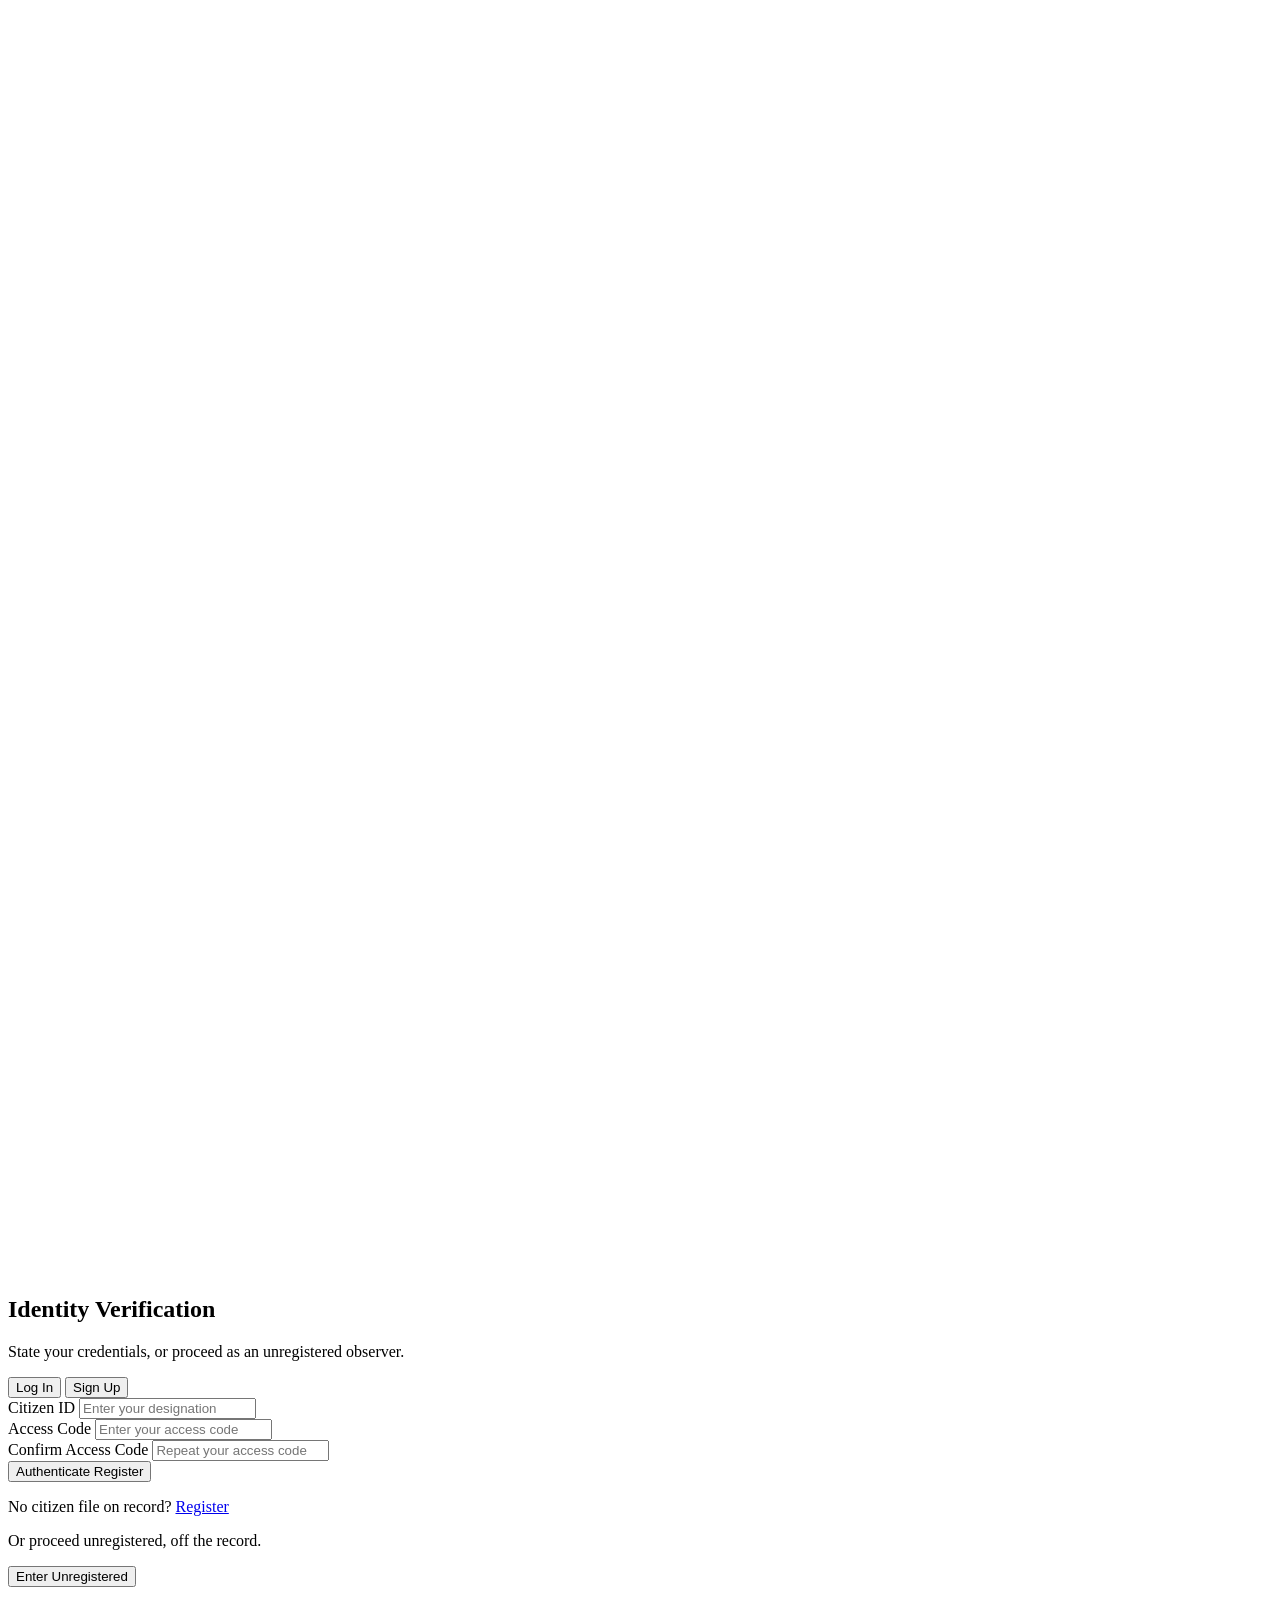
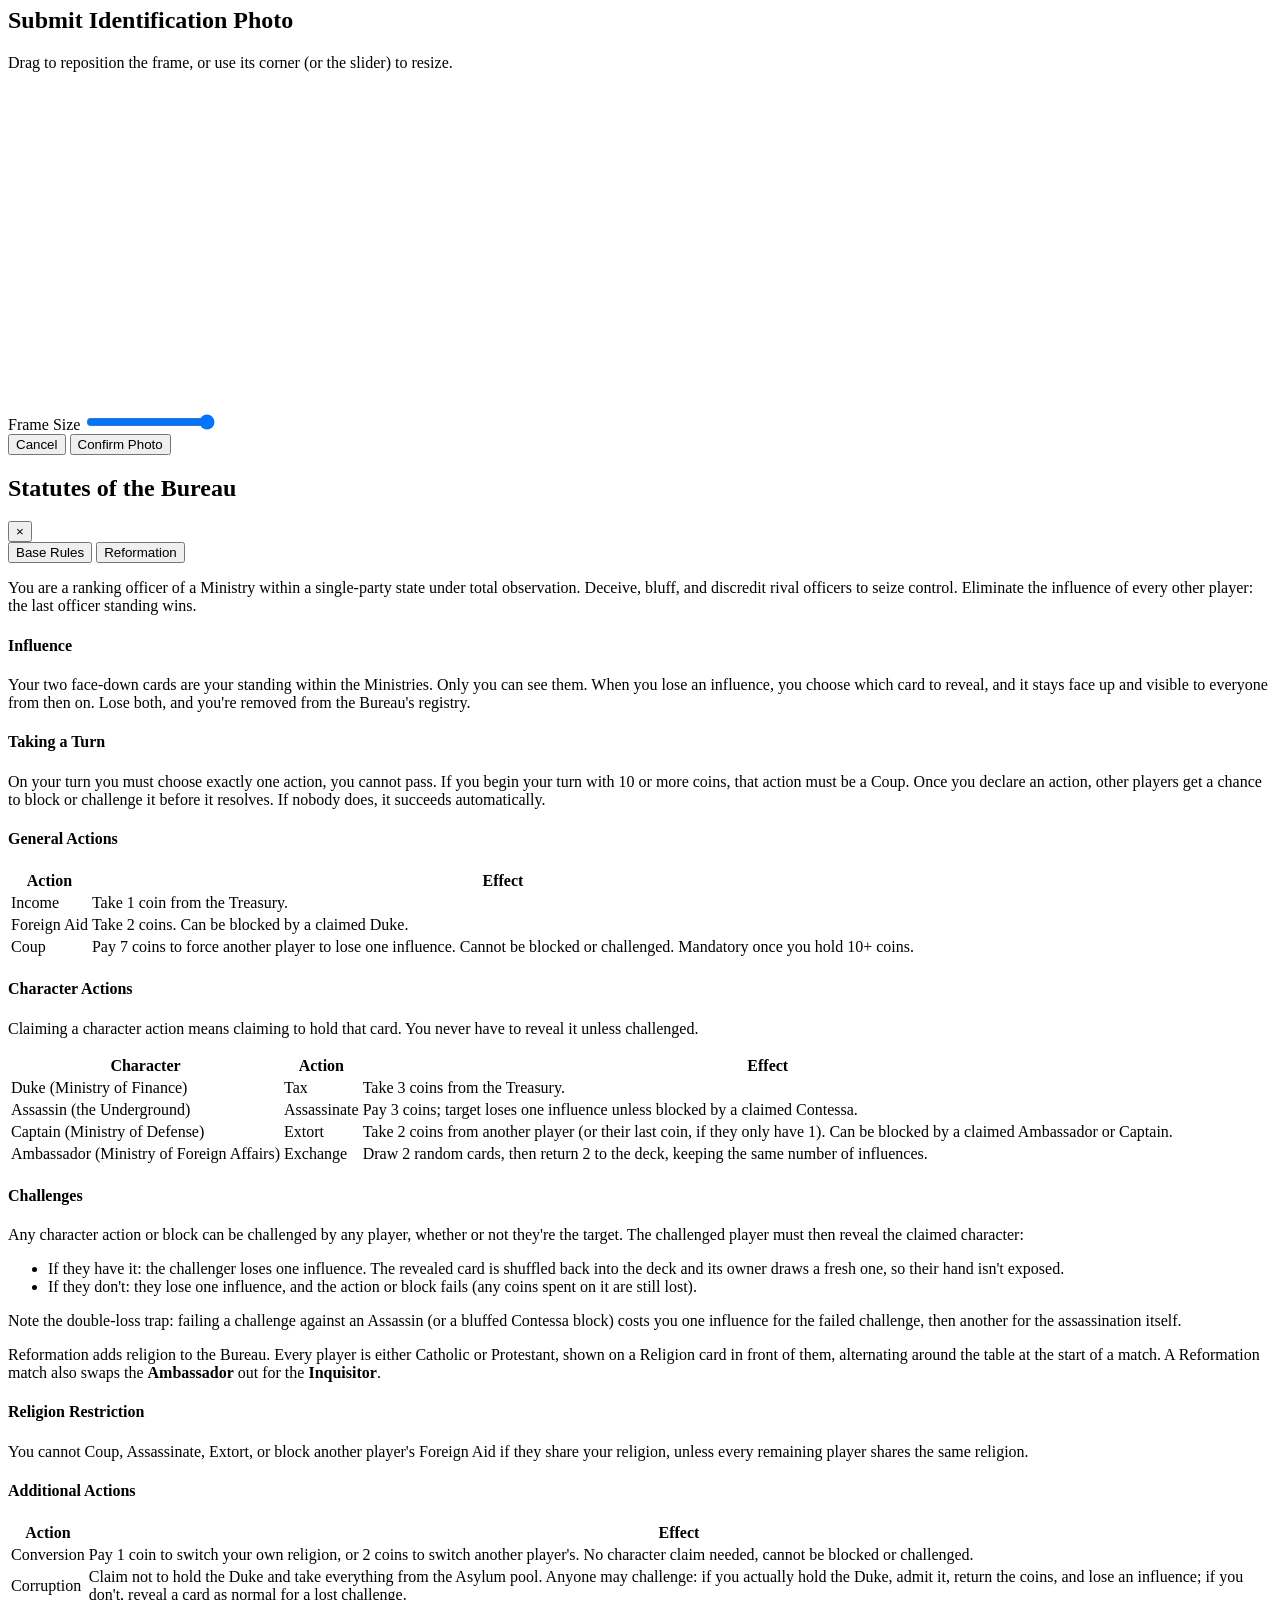
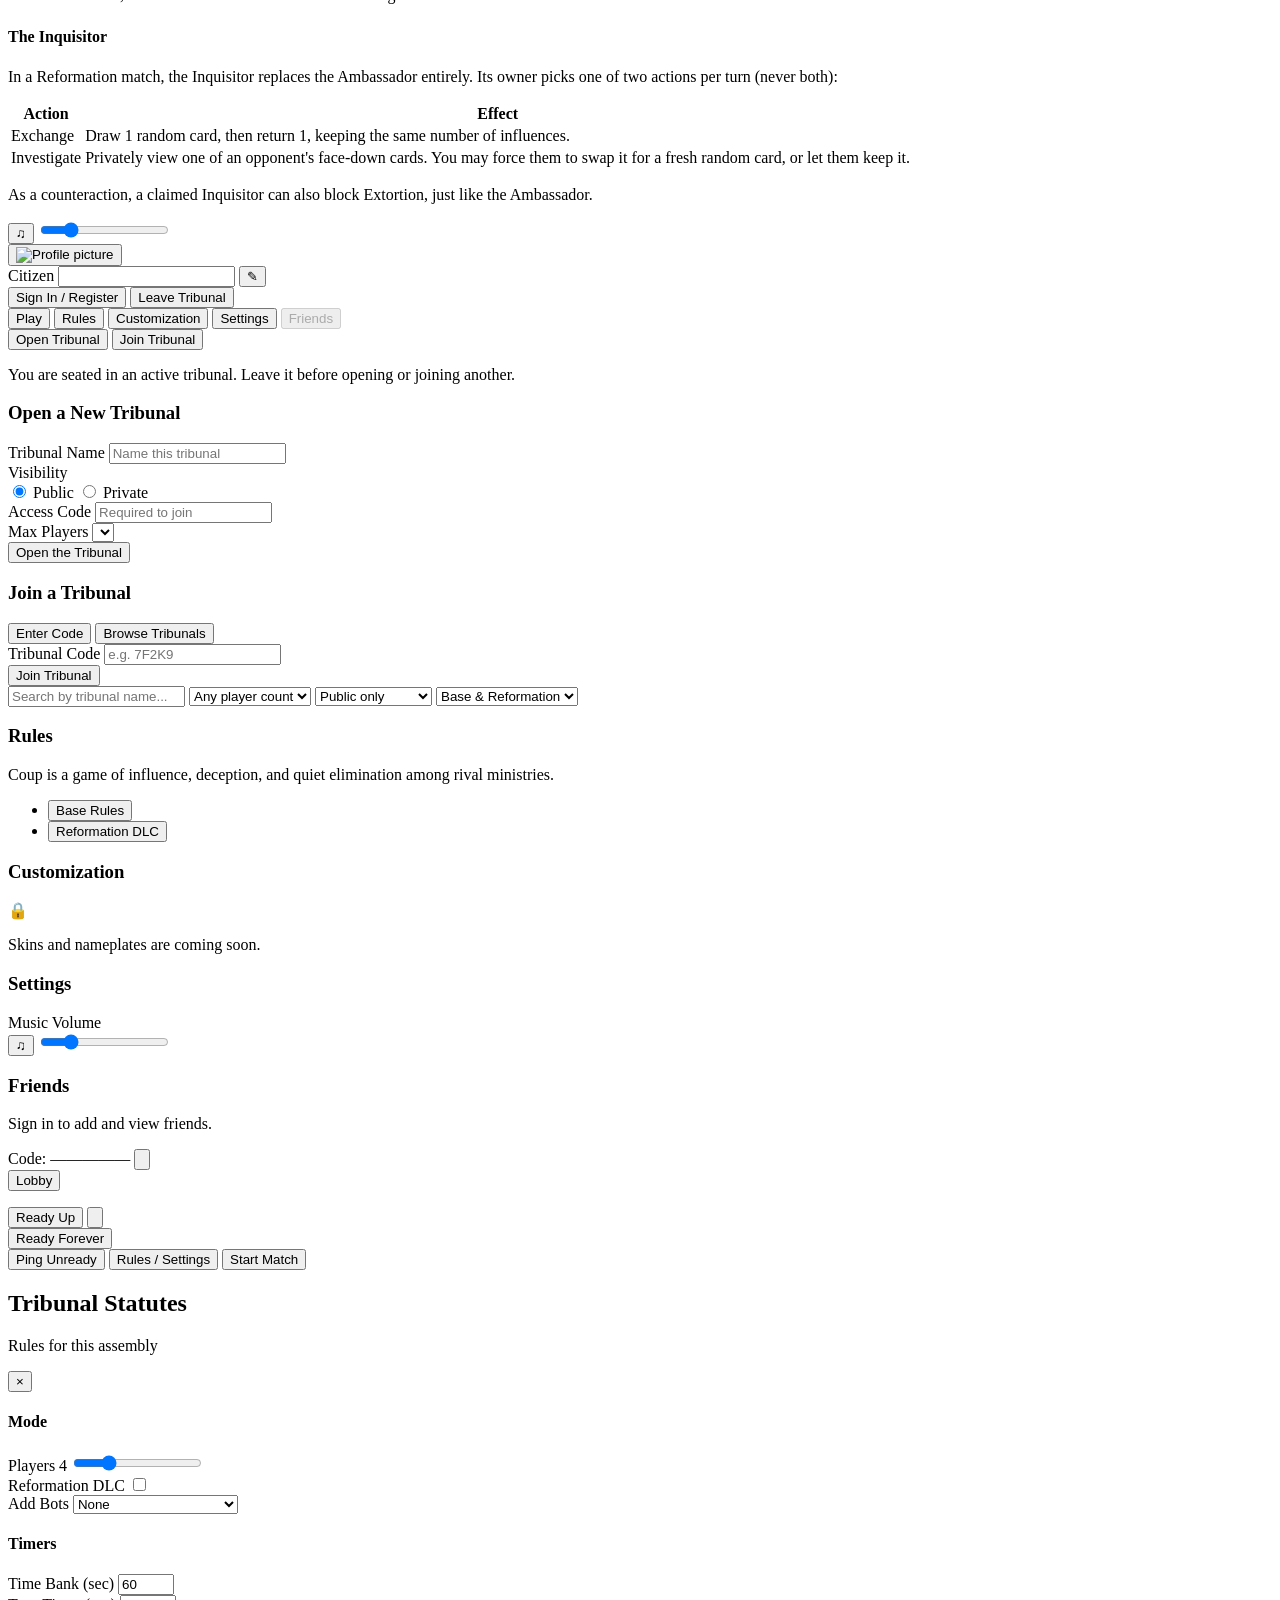
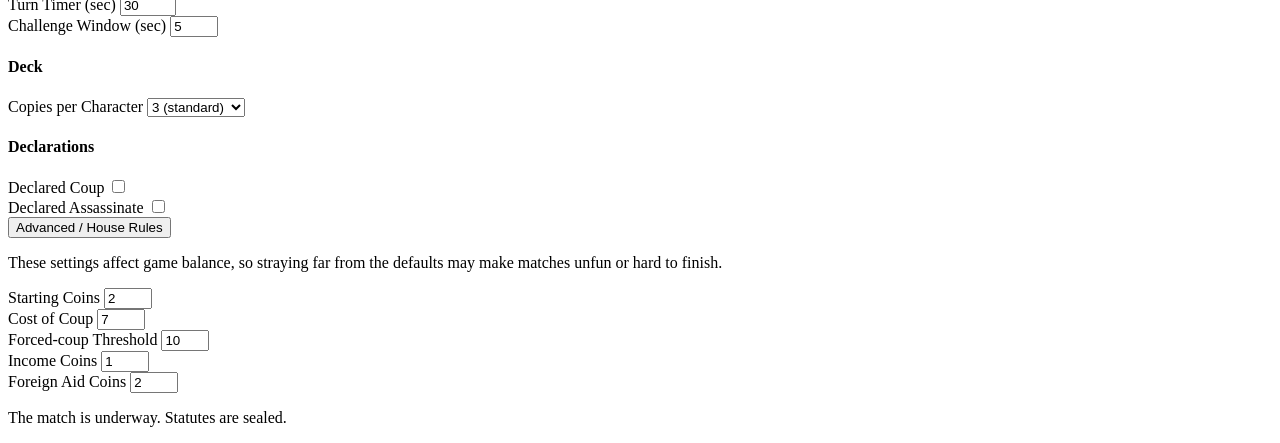
==== src/static/pages/index.html @ 4640dd2f "Adding sidebar for lobby with configurable settings and ready/unready system" ====
<!DOCTYPE html>
<html lang="en">
<head>
	<meta charset="UTF-8">
	<meta name="viewport" content="width=device-width, initial-scale=1.0">
	<title>Coup — Access Terminal</title>
	<meta name="description" content="Open a new tribunal or join a rival's. The Coup access terminal.">

	<link rel="preconnect" href="https://fonts.googleapis.com">
	<link rel="preconnect" href="https://fonts.gstatic.com" crossorigin>
	<link href="https://fonts.googleapis.com/css2?family=Black+Ops+One&family=Public+Sans:ital,wght@0,400;0,600;0,700;1,400&display=swap" rel="stylesheet">

	<link rel="icon" href="/static/assets/favicon.ico">
	<!-- Split from a single lobby.css into per-component stylesheets. -->
	<link rel="stylesheet" href="/static/styles/lobby/tokens.css">
	<link rel="stylesheet" href="/static/styles/lobby/scroll.css">
	<link rel="stylesheet" href="/static/styles/lobby/forms.css">
	<link rel="stylesheet" href="/static/styles/lobby/buttons.css">
	<link rel="stylesheet" href="/static/styles/lobby/toast.css">
	<link rel="stylesheet" href="/static/styles/lobby/music-controls.css">
	<link rel="stylesheet" href="/static/styles/lobby/auth-overlay.css">
	<link rel="stylesheet" href="/static/styles/lobby/avatar-editor.css">
	<link rel="stylesheet" href="/static/styles/lobby/lobby-shell.css">
	<link rel="stylesheet" href="/static/styles/lobby/match-panels.css">
	<link rel="stylesheet" href="/static/styles/lobby/lobby-sidebar.css">
	<link rel="stylesheet" href="/static/styles/lobby/misc-panels.css">
</head>
<body>
	<div class="surveillance-overlay"></div>

	<!-- ============================================================
	     Auth Overlay — reusable gate (first load) / convert (guest ->
	     account) modal. See auth-overlay.js for the two contexts.
	     ============================================================ -->
	<div class="overlay-backdrop" id="auth-overlay" aria-hidden="true">
		<div class="overlay-scroll scroll-container corner-brackets" id="auth-overlay-scroll">
			<div class="official-stamp" aria-hidden="true">
				<svg viewBox="0 0 42 42" xmlns="http://www.w3.org/2000/svg" fill="none">
					<circle cx="21" cy="21" r="19" stroke="var(--color-ink)" stroke-width="1"/>
					<circle cx="21" cy="21" r="14.5" stroke="var(--color-orange)" stroke-width="1"/>
					<circle cx="21" cy="21" r="6" stroke="var(--color-ink)" stroke-width="1"/>
					<circle cx="21" cy="21" r="2" fill="var(--color-ink)"/>
				</svg>
			</div>

			<header class="scroll-header">
				<h2 class="overlay-title" id="overlay-title">Identity Verification</h2>
				<p class="overlay-subtitle" id="overlay-subtitle">State your credentials, or proceed as an unregistered observer.</p>
				<div class="gold-divider mini"></div>
			</header>

			<section class="auth-section">
				<div class="auth-tabs" role="tablist">
					<button class="tab-btn active" id="tab-login" role="tab" aria-selected="true" aria-controls="auth-form">Log In</button>
					<button class="tab-btn" id="tab-signup" role="tab" aria-selected="false" aria-controls="auth-form">Sign Up</button>
				</div>

				<div class="panels-container">
					<form id="auth-form" class="auth-form" autocomplete="on">
						<div class="input-group" id="group-username">
							<label for="auth-username" class="input-label">Citizen ID</label>
							<input type="text" id="auth-username" name="username" placeholder="Enter your designation" required autocomplete="username" maxlength="24">
						</div>
						<div class="input-group" id="group-password">
							<label for="auth-password" class="input-label">Access Code</label>
							<input type="password" id="auth-password" name="password" placeholder="Enter your access code" required autocomplete="current-password" maxlength="72">
						</div>
						<div class="input-group confirm-password-wrapper" id="confirm-password-group">
							<label for="auth-confirm-password" class="input-label">Confirm Access Code</label>
							<input type="password" id="auth-confirm-password" name="confirm_password" placeholder="Repeat your access code" autocomplete="new-password" maxlength="72">
						</div>
						<button type="submit" class="medieval-btn primary-btn" id="btn-submit">
							<span class="btn-text-wrapper">
								<span class="btn-text-login active">Authenticate</span>
								<span class="btn-text-signup">Register</span>
							</span>
						</button>
					</form>
				</div>

				<div class="auth-toggle-link-container">
					<p class="toggle-text" id="toggle-hint-text">No citizen file on record? <a href="#" id="link-toggle-auth" class="renaissance-link">Register</a></p>
				</div>
			</section>

			<section class="guest-section" id="overlay-guest-section">
				<div class="gold-divider mini"></div>
				<p class="guest-desc">Or proceed unregistered, off the record.</p>
				<button type="button" id="btn-guest" class="medieval-btn secondary-btn">
					<span class="btn-text">Enter Unregistered</span>
				</button>
			</section>
		</div>
	</div>

	<!-- ============================================================
	     Avatar Editor — opens on avatar file selection, lets the
	     player reposition/zoom before committing the portrait.
	     ============================================================ -->
	<div class="overlay-backdrop" id="avatar-edit-overlay" aria-hidden="true">
		<div class="overlay-scroll scroll-container avatar-edit-scroll corner-brackets">
			<header class="scroll-header">
				<h2 class="overlay-title">Submit Identification Photo</h2>
				<p class="overlay-subtitle">Drag to reposition the frame, or use its corner (or the slider) to resize.</p>
			</header>

			<div class="avatar-edit-stage">
				<canvas id="avatar-edit-canvas" width="320" height="320"></canvas>
			</div>

			<div class="avatar-edit-controls">
				<label for="avatar-zoom-slider" class="input-label">Frame Size</label>
				<input type="range" id="avatar-zoom-slider" class="volume-slider" min="40" max="320" value="320" aria-label="Crop size">
			</div>

			<div class="avatar-edit-actions">
				<button type="button" class="medieval-btn secondary-btn" id="btn-avatar-cancel">Cancel</button>
				<button type="button" class="medieval-btn primary-btn" id="btn-avatar-confirm">Confirm Photo</button>
			</div>
		</div>
	</div>

	<!-- ============================================================
	     Rules Overlay — reference content, opened from the Rules tab.
	     Rewritten from the physical rulebook for the online version:
	     no shuffling/dealing/component language, since the server
	     handles all of that. See rules-overlay.js for tab switching.
	     ============================================================ -->
	<div class="overlay-backdrop" id="rules-overlay" aria-hidden="true">
		<div class="overlay-scroll scroll-container rules-overlay-scroll corner-brackets" id="rules-overlay-scroll">
			<header class="scroll-header">
				<h2 class="overlay-title">Statutes of the Bureau</h2>
				<button type="button" class="rules-close-btn" id="btn-rules-close" aria-label="Close rules">&times;</button>
			</header>

			<div class="auth-tabs rules-tabs" role="tablist">
				<button class="tab-btn active" id="rules-tab-base" role="tab" aria-selected="true" data-rules-tab="base">Base Rules</button>
				<button class="tab-btn" id="rules-tab-reformation" role="tab" aria-selected="false" data-rules-tab="reformation">Reformation</button>
			</div>

			<div class="rules-content" id="rules-content-base">
				<p>You are a ranking officer of a Ministry within a single-party state under total observation. Deceive, bluff, and discredit rival officers to seize control. Eliminate the influence of every other player: the last officer standing wins.</p>

				<h4>Influence</h4>
				<p>Your two face-down cards are your standing within the Ministries. Only you can see them. When you lose an influence, you choose which card to reveal, and it stays face up and visible to everyone from then on. Lose both, and you're removed from the Bureau's registry.</p>

				<h4>Taking a Turn</h4>
				<p>On your turn you must choose exactly one action, you cannot pass. If you begin your turn with 10 or more coins, that action must be a Coup. Once you declare an action, other players get a chance to block or challenge it before it resolves. If nobody does, it succeeds automatically.</p>

				<h4>General Actions</h4>
				<table class="rules-table">
					<tr><th>Action</th><th>Effect</th></tr>
					<tr><td>Income</td><td>Take 1 coin from the Treasury.</td></tr>
					<tr><td>Foreign Aid</td><td>Take 2 coins. Can be blocked by a claimed Duke.</td></tr>
					<tr><td>Coup</td><td>Pay 7 coins to force another player to lose one influence. Cannot be blocked or challenged. Mandatory once you hold 10+ coins.</td></tr>
				</table>

				<h4>Character Actions</h4>
				<p>Claiming a character action means claiming to hold that card. You never have to reveal it unless challenged.</p>
				<table class="rules-table">
					<tr><th>Character</th><th>Action</th><th>Effect</th></tr>
					<tr><td>Duke (Ministry of Finance)</td><td>Tax</td><td>Take 3 coins from the Treasury.</td></tr>
					<tr><td>Assassin (the Underground)</td><td>Assassinate</td><td>Pay 3 coins; target loses one influence unless blocked by a claimed Contessa.</td></tr>
					<tr><td>Captain (Ministry of Defense)</td><td>Extort</td><td>Take 2 coins from another player (or their last coin, if they only have 1). Can be blocked by a claimed Ambassador or Captain.</td></tr>
					<tr><td>Ambassador (Ministry of Foreign Affairs)</td><td>Exchange</td><td>Draw 2 random cards, then return 2 to the deck, keeping the same number of influences.</td></tr>
				</table>

				<h4>Challenges</h4>
				<p>Any character action or block can be challenged by any player, whether or not they're the target. The challenged player must then reveal the claimed character:</p>
				<ul>
					<li>If they have it: the challenger loses one influence. The revealed card is shuffled back into the deck and its owner draws a fresh one, so their hand isn't exposed.</li>
					<li>If they don't: they lose one influence, and the action or block fails (any coins spent on it are still lost).</li>
				</ul>
				<p class="rules-note">Note the double-loss trap: failing a challenge against an Assassin (or a bluffed Contessa block) costs you one influence for the failed challenge, then another for the assassination itself.</p>
			</div>

			<div class="rules-content hidden" id="rules-content-reformation">
				<p>Reformation adds religion to the Bureau. Every player is either Catholic or Protestant, shown on a Religion card in front of them, alternating around the table at the start of a match. A Reformation match also swaps the <strong>Ambassador</strong> out for the <strong>Inquisitor</strong>.</p>

				<h4>Religion Restriction</h4>
				<p>You cannot Coup, Assassinate, Extort, or block another player's Foreign Aid if they share your religion, unless every remaining player shares the same religion.</p>

				<h4>Additional Actions</h4>
				<table class="rules-table">
					<tr><th>Action</th><th>Effect</th></tr>
					<tr><td>Conversion</td><td>Pay 1 coin to switch your own religion, or 2 coins to switch another player's. No character claim needed, cannot be blocked or challenged.</td></tr>
					<tr><td>Corruption</td><td>Claim not to hold the Duke and take everything from the Asylum pool. Anyone may challenge: if you actually hold the Duke, admit it, return the coins, and lose an influence; if you don't, reveal a card as normal for a lost challenge.</td></tr>
				</table>

				<h4>The Inquisitor</h4>
				<p>In a Reformation match, the Inquisitor replaces the Ambassador entirely. Its owner picks one of two actions per turn (never both):</p>
				<table class="rules-table">
					<tr><th>Action</th><th>Effect</th></tr>
					<tr><td>Exchange</td><td>Draw 1 random card, then return 1, keeping the same number of influences.</td></tr>
					<tr><td>Investigate</td><td>Privately view one of an opponent's face-down cards. You may force them to swap it for a fresh random card, or let them keep it.</td></tr>
				</table>
				<p>As a counteraction, a claimed Inquisitor can also block Extortion, just like the Ambassador.</p>
			</div>
		</div>
	</div>

	<!-- ============================================================
	     Music controls — outside lobby-container on purpose, so it's
	     visible during the auth overlay too, not just once logged in.
	     Kept in sync with the Settings tab slider in main.js.
	     ============================================================ -->
	<div class="music-controls">
		<button class="music-btn" id="btn-music-toggle-float" aria-label="Mute music"><span id="music-icon-float" class="music-icon">♫</span></button>
		<input type="range" id="volume-slider-float" class="volume-slider" min="0" max="100" value="20" aria-label="Volume">
	</div>

	<!-- ============================================================
	     Lobby — hidden until the overlay above resolves
	     ============================================================ -->
	<main class="lobby-container hidden" id="lobby-container">
		<header class="lobby-topbar corner-brackets">
			<div class="profile-block">
				<button class="avatar-btn" id="btn-avatar" title="Change portrait">
					<!-- NOTE: /static/img/default-avatar.png doesn't exist yet,
					     add a placeholder asset; CSS falls back to a plain square. -->
					<img id="avatar-img" src="/static/img/default-avatar.png" alt="Profile picture">
				</button>
				<input type="file" id="avatar-input" accept="image/*" hidden>

				<div class="name-block">
					<span class="display-name" id="display-name" title="Click to edit">Citizen</span>
					<input type="text" class="display-name-input hidden" id="display-name-input">
					<button class="edit-name-btn" id="btn-edit-name" title="Edit name">✎</button>
				</div>
			</div>

			<button type="button" class="medieval-btn secondary-btn small-btn" id="btn-auth-action">Sign In / Register</button>
			<button type="button" class="medieval-btn secondary-btn small-btn hidden" id="btn-leave-tribunal">Leave Tribunal</button>
		</header>

		<div class="lobby-body">
			<nav class="lobby-tabs" role="tablist">
				<button class="lobby-tab active" data-tab="play" role="tab" aria-selected="true">Play</button>
				<button class="lobby-tab" data-tab="rules" role="tab" aria-selected="false">Rules</button>
				<button class="lobby-tab" data-tab="customization" role="tab" aria-selected="false">Customization</button>
				<button class="lobby-tab" data-tab="settings" role="tab" aria-selected="false">Settings</button>
				<button class="lobby-tab" data-tab="friends" id="tab-friends" role="tab" aria-selected="false" disabled>Friends</button>
			</nav>

			<!-- Play -->
			<section class="lobby-panel active" id="panel-play" role="tabpanel">
				<div class="primary-actions" id="primary-actions">
					<button type="button" class="medieval-btn primary-btn" id="btn-open-create">Open Tribunal</button>
					<button type="button" class="medieval-btn primary-btn" id="btn-open-join">Join Tribunal</button>
				</div>

				<p class="in-tribunal-notice hidden" id="in-tribunal-notice">
					You are seated in an active tribunal. Leave it before opening or joining another.
				</p>

				<div class="config-panel hidden" id="create-match-panel">
					<h3 class="panel-heading">Open a New Tribunal</h3>

					<div class="input-group" id="group-lobby-name">
						<label for="input-lobby-name" class="input-label">Tribunal Name</label>
						<input type="text" id="input-lobby-name" placeholder="Name this tribunal" required>
					</div>

					<div class="config-row">
						<label>Visibility</label>
						<div class="radio-group">
							<label><input type="radio" name="visibility" value="public" checked> Public</label>
							<label><input type="radio" name="visibility" value="private"> Private</label>
						</div>
					</div>

					<div class="input-group hidden" id="group-lobby-password">
						<label for="input-lobby-password" class="input-label">Access Code</label>
						<input type="password" id="input-lobby-password" placeholder="Required to join">
					</div>

					<div class="config-row">
						<label for="select-max-players">Max Players</label>
						<select id="select-max-players"></select>
					</div>

					<button class="medieval-btn primary-btn" id="btn-create-match">Open the Tribunal</button>
				</div>

				<div class="config-panel hidden" id="join-match-panel">
					<h3 class="panel-heading">Join a Tribunal</h3>

					<div class="join-tabs">
						<button class="join-tab active" data-jointab="code">Enter Code</button>
						<button class="join-tab" data-jointab="browse">Browse Tribunals</button>
					</div>

					<div class="join-view active" id="join-view-code">
						<div class="input-group">
							<label for="input-match-code" class="input-label">Tribunal Code</label>
							<input type="text" id="input-match-code" placeholder="e.g. 7F2K9" maxlength="8">
						</div>
						<button class="medieval-btn primary-btn" id="btn-join-code">Join Tribunal</button>
					</div>

					<div class="join-view" id="join-view-browse">
						<div class="browse-filters">
							<input type="text" id="filter-search" class="filter-search-input" placeholder="Search by tribunal name..." maxlength="30">
							<select id="filter-players">
								<option value="any">Any player count</option>
							</select>
							<select id="filter-visibility">
								<option value="public">Public only</option>
								<option value="all">Public &amp; Private</option>
							</select>
							<select id="filter-reformation">
								<option value="any">Base &amp; Reformation</option>
								<option value="no">Base game only</option>
								<option value="yes">Reformation only</option>
							</select>
						</div>
						<ul class="match-list" id="match-list"></ul>
					</div>
				</div>
			</section>

			<!-- Rules -->
			<section class="lobby-panel" id="panel-rules" role="tabpanel">
				<h3 class="panel-heading">Rules</h3>
				<p>Coup is a game of influence, deception, and quiet elimination among rival ministries.</p>
				<ul class="rules-links">
					<li><button type="button" class="renaissance-link rules-open-btn" data-rules-tab="base">Base Rules</button></li>
					<li><button type="button" class="renaissance-link rules-open-btn" data-rules-tab="reformation">Reformation DLC</button></li>
				</ul>
			</section>

			<!-- Customization -->
			<section class="lobby-panel" id="panel-customization" role="tabpanel">
				<h3 class="panel-heading">Customization</h3>
				<div class="locked-placeholder">
					<span class="lock-icon">🔒</span>
					<p>Skins and nameplates are coming soon.</p>
				</div>
			</section>

			<!-- Settings -->
			<section class="lobby-panel" id="panel-settings" role="tabpanel">
				<h3 class="panel-heading">Settings</h3>
				<div class="settings-row">
					<label for="volume-slider">Music Volume</label>
					<div class="volume-slider-wrapper">
						<button class="music-btn" id="btn-music-toggle" aria-label="Mute music"><span id="music-icon" class="music-icon">♫</span></button>
						<input type="range" id="volume-slider" class="volume-slider" min="0" max="100" value="20" aria-label="Volume">
					</div>
				</div>
			</section>

			<!-- Friends -->
			<section class="lobby-panel" id="panel-friends" role="tabpanel">
				<h3 class="panel-heading">Friends</h3>
				<p class="guest-lock-message hidden" id="friends-guest-message">Sign in to add and view friends.</p>
				<ul class="friends-list hidden" id="friends-list"></ul>
			</section>
		</div>
	</main>

	<!-- ============================================================
	     Tribunal Lobby Sidebar — persistent overlay while seated in a
	     match. Collapsed shows avatar slots; hover (desktop) / tap
	     (mobile) expands names and host controls. See tribunal-lobby.js.
	     ============================================================ -->
	<div class="tribunal-sidebar-backdrop hidden" id="tribunal-sidebar-backdrop" aria-hidden="true"></div>

	<aside class="tribunal-sidebar hidden" id="tribunal-sidebar" aria-hidden="true" aria-label="Tribunal lobby">
		<div class="tribunal-sidebar-chrome corner-brackets">
			<header class="tribunal-sidebar-header">
				<div class="tribunal-code-block">
					<span class="tribunal-join-code" id="tribunal-join-code">Code: —————</span>
					<button type="button" class="tribunal-icon-btn" id="btn-copy-join-code" title="Copy join code" aria-label="Copy join code">
						<svg viewBox="0 0 24 24" fill="none" xmlns="http://www.w3.org/2000/svg" aria-hidden="true">
							<rect x="8" y="8" width="11" height="11" stroke="currentColor" stroke-width="1.5"/>
							<path d="M5 16V5h11" stroke="currentColor" stroke-width="1.5"/>
						</svg>
					</button>
				</div>
				<button type="button" class="tribunal-expand-toggle" id="btn-tribunal-expand" aria-expanded="false" aria-controls="tribunal-player-list" title="Expand lobby">
					<span class="tribunal-expand-label">Lobby</span>
				</button>
			</header>

			<ul class="tribunal-player-list" id="tribunal-player-list"></ul>

			<div class="tribunal-sidebar-footer" id="tribunal-pregame-controls">
				<div class="tribunal-ready-group" id="tribunal-ready-group">
					<button type="button" class="medieval-btn secondary-btn small-btn tribunal-ready-btn" id="btn-ready-up" aria-pressed="false">Ready Up</button>
					<button type="button" class="medieval-btn secondary-btn small-btn tribunal-ready-caret" id="btn-ready-caret" aria-haspopup="true" aria-expanded="false" aria-controls="ready-forever-menu" title="More ready options" aria-label="More ready options">
						<svg viewBox="0 0 12 8" fill="none" xmlns="http://www.w3.org/2000/svg" aria-hidden="true">
							<path d="M1 1l5 5 5-5" stroke="currentColor" stroke-width="1.6" stroke-linecap="square"/>
						</svg>
					</button>
					<div class="tribunal-ready-menu hidden" id="ready-forever-menu" role="menu">
						<button type="button" class="medieval-btn secondary-btn small-btn tribunal-ready-menu-item" id="btn-ready-forever" role="menuitem"
							title="Ready Forever stays ready even when the host changes the rules">
							Ready Forever
						</button>
					</div>
				</div>
				<button type="button" class="medieval-btn secondary-btn small-btn hidden" id="btn-ping-unready">Ping Unready</button>
				<button type="button" class="medieval-btn secondary-btn small-btn" id="btn-open-match-settings">Rules / Settings</button>
				<button type="button" class="medieval-btn primary-btn small-btn hidden" id="btn-start-match">Start Match</button>
			</div>
		</div>
	</aside>

	<!-- ============================================================
	     Match Rules / Settings — opened from the tribunal sidebar.
	     Hosts/co-hosts edit; others read-only. Locked once the match
	     has started. Reformation + bot fill live here (stage 2).
	     ============================================================ -->
	<div class="overlay-backdrop" id="match-settings-overlay" aria-hidden="true">
		<div class="overlay-scroll scroll-container match-settings-scroll corner-brackets" id="match-settings-scroll">
			<header class="scroll-header">
				<h2 class="overlay-title">Tribunal Statutes</h2>
				<p class="overlay-subtitle" id="match-settings-subtitle">Rules for this assembly</p>
				<button type="button" class="rules-close-btn" id="btn-match-settings-close" aria-label="Close settings">&times;</button>
				<div class="gold-divider mini"></div>
			</header>

			<form id="match-settings-form" class="match-settings-form">
				<section class="match-settings-section">
					<h4 class="match-settings-heading">Mode</h4>
					<div class="config-row match-settings-slider-row">
						<label for="setting-max-players">Players <span id="setting-max-players-value">4</span></label>
						<input type="range" id="setting-max-players" class="volume-slider match-settings-slider" data-setting="max_players" min="2" max="10" value="4" aria-label="Maximum players">
					</div>
					<div class="config-row">
						<label class="switch-label" for="setting-reformation">Reformation DLC</label>
						<label class="toggle-switch">
							<input type="checkbox" id="setting-reformation" data-setting="reformation">
							<span class="toggle-track"></span>
						</label>
					</div>
					<div class="config-row">
						<label for="setting-bot-fill">Add Bots</label>
						<select id="setting-bot-fill" data-setting="bot_fill">
							<option value="none">None</option>
							<option value="fill">Fill Empty Seats</option>
							<option value="solo">Solo Practice (Full Bots)</option>
						</select>
					</div>
				</section>

				<section class="match-settings-section">
					<h4 class="match-settings-heading">Timers</h4>
					<div class="config-row">
						<label for="setting-time-bank">Time Bank (sec)</label>
						<input type="number" id="setting-time-bank" data-setting="time_bank" min="0" max="300" step="5" value="60">
					</div>
					<div class="config-row">
						<label for="setting-turn-timer">Turn Timer (sec)</label>
						<input type="number" id="setting-turn-timer" data-setting="turn_timer" min="5" max="120" step="5" value="30">
					</div>
					<div class="config-row">
						<label for="setting-challenge-timer">Challenge Window (sec)</label>
						<input type="number" id="setting-challenge-timer" data-setting="challenge_timer" min="3" max="30" step="1" value="5">
					</div>
				</section>

				<section class="match-settings-section">
					<h4 class="match-settings-heading">Deck</h4>
					<div class="config-row">
						<label for="setting-char-copies">Copies per Character</label>
						<select id="setting-char-copies" data-setting="character_copies">
							<option value="3">3 (standard)</option>
							<option value="4">4</option>
							<option value="5">5</option>
							<option value="inf">∞ (unlimited)</option>
						</select>
					</div>
				</section>

				<section class="match-settings-section">
					<h4 class="match-settings-heading">Declarations</h4>
					<div class="config-row">
						<label class="switch-label" for="setting-declared-coup">Declared Coup</label>
						<label class="toggle-switch">
							<input type="checkbox" id="setting-declared-coup" data-setting="declared_coup">
							<span class="toggle-track"></span>
						</label>
					</div>
					<div class="config-row">
						<label class="switch-label" for="setting-declared-assassinate">Declared Assassinate</label>
						<label class="toggle-switch">
							<input type="checkbox" id="setting-declared-assassinate" data-setting="declared_assassinate">
							<span class="toggle-track"></span>
						</label>
					</div>
				</section>

				<section class="match-settings-section">
					<button type="button" class="renaissance-link match-advanced-toggle" id="btn-toggle-advanced-rules" aria-expanded="false">
						Advanced / House Rules
					</button>
					<div class="match-advanced-rules hidden" id="match-advanced-rules">
						<p class="match-advanced-rules-note">These settings affect game balance, so straying far from the defaults may make matches unfun or hard to finish.</p>
						<div class="config-row config-row-numeric">
							<label for="setting-starting-coins">Starting Coins</label>
							<input type="number" id="setting-starting-coins" data-setting="starting_coins" min="0" max="20" step="1" value="2">
						</div>
						<div class="config-row config-row-numeric">
							<label for="setting-coup-cost">Cost of Coup</label>
							<input type="number" id="setting-coup-cost" data-setting="coup_cost" min="1" max="20" step="1" value="7">
						</div>
						<div class="config-row config-row-numeric">
							<label for="setting-forced-coup-threshold">Forced-coup Threshold</label>
							<input type="number" id="setting-forced-coup-threshold" data-setting="forced_coup_threshold" min="1" max="20" step="1" value="10">
						</div>
						<div class="config-row config-row-numeric">
							<label for="setting-income-coins">Income Coins</label>
							<input type="number" id="setting-income-coins" data-setting="income_coins" min="0" max="10" step="1" value="1">
						</div>
						<div class="config-row config-row-numeric">
							<label for="setting-foreign-aid-coins">Foreign Aid Coins</label>
							<input type="number" id="setting-foreign-aid-coins" data-setting="foreign_aid_coins" min="0" max="10" step="1" value="2">
						</div>
					</div>
				</section>

				<p class="match-settings-locked-note hidden" id="match-settings-locked-note">
					The match is underway. Statutes are sealed.
				</p>
			</form>
		</div>
	</div>

	<audio id="bg-music" src="/static/assets/theme.mp3" loop preload="auto"></audio>
	<audio id="ping-cue" preload="auto"></audio>
	<div class="toast-container" id="toast-container"></div>

	<script src="/static/scripts/lobby/settings.js"></script>
	<script src="/static/scripts/lobby/toast.js?v=3"></script>
	<script src="/static/scripts/lobby/toast-messages.js?v=3"></script>
	<script src="/static/scripts/lobby/auth-overlay.js"></script>
	<script src="/static/scripts/lobby/rules-overlay.js"></script>
	<!-- Split from a single main.js. session.js/friends.js must load
	     before main.js: it calls LobbySession and Friends.load(). -->
	<script src="/static/scripts/lobby/session.js"></script>
	<script src="/static/scripts/lobby/profile.js"></script>
	<script src="/static/scripts/lobby/tribunal-lobby.js?v=4"></script>
	<script src="/static/scripts/lobby/matches.js"></script>
	<script src="/static/scripts/lobby/friends.js"></script>
	<script src="/static/scripts/lobby/music.js"></script>
	<script src="/static/scripts/lobby/main.js"></script>
</body>
</html>
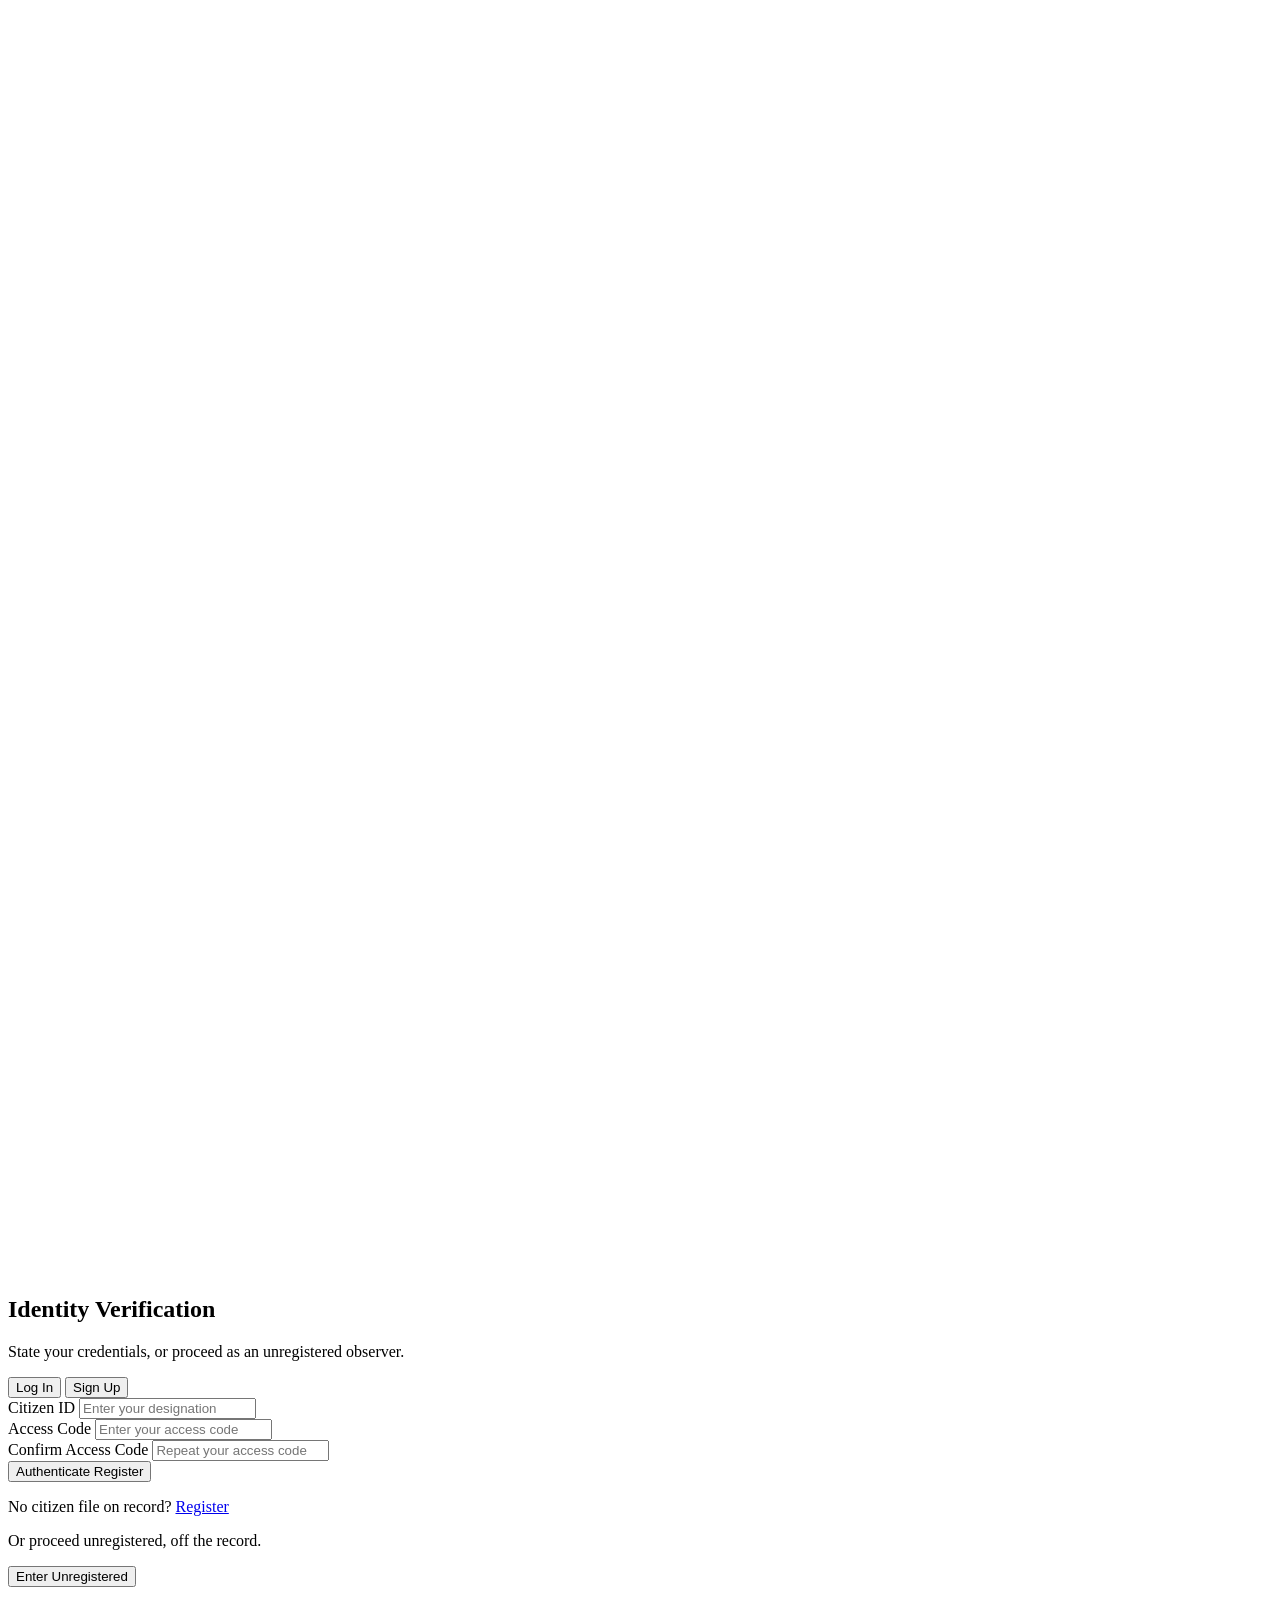
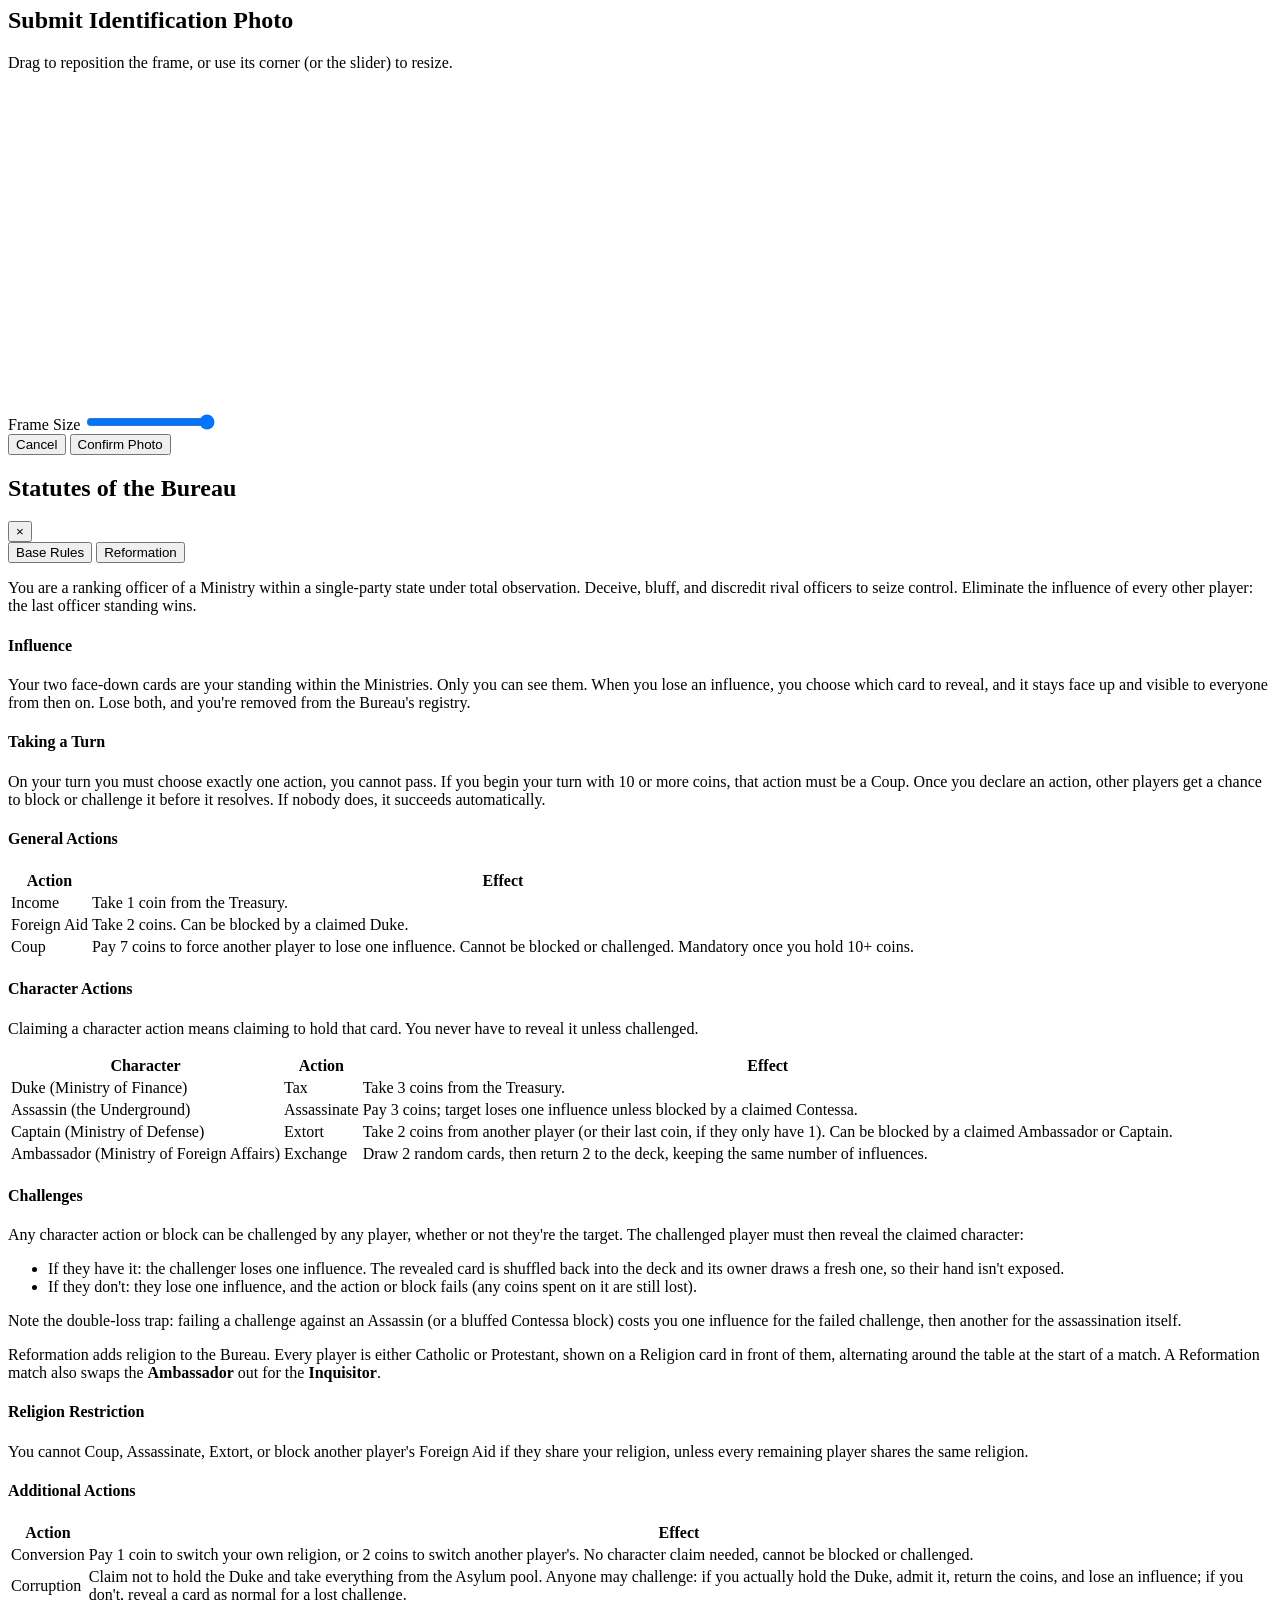
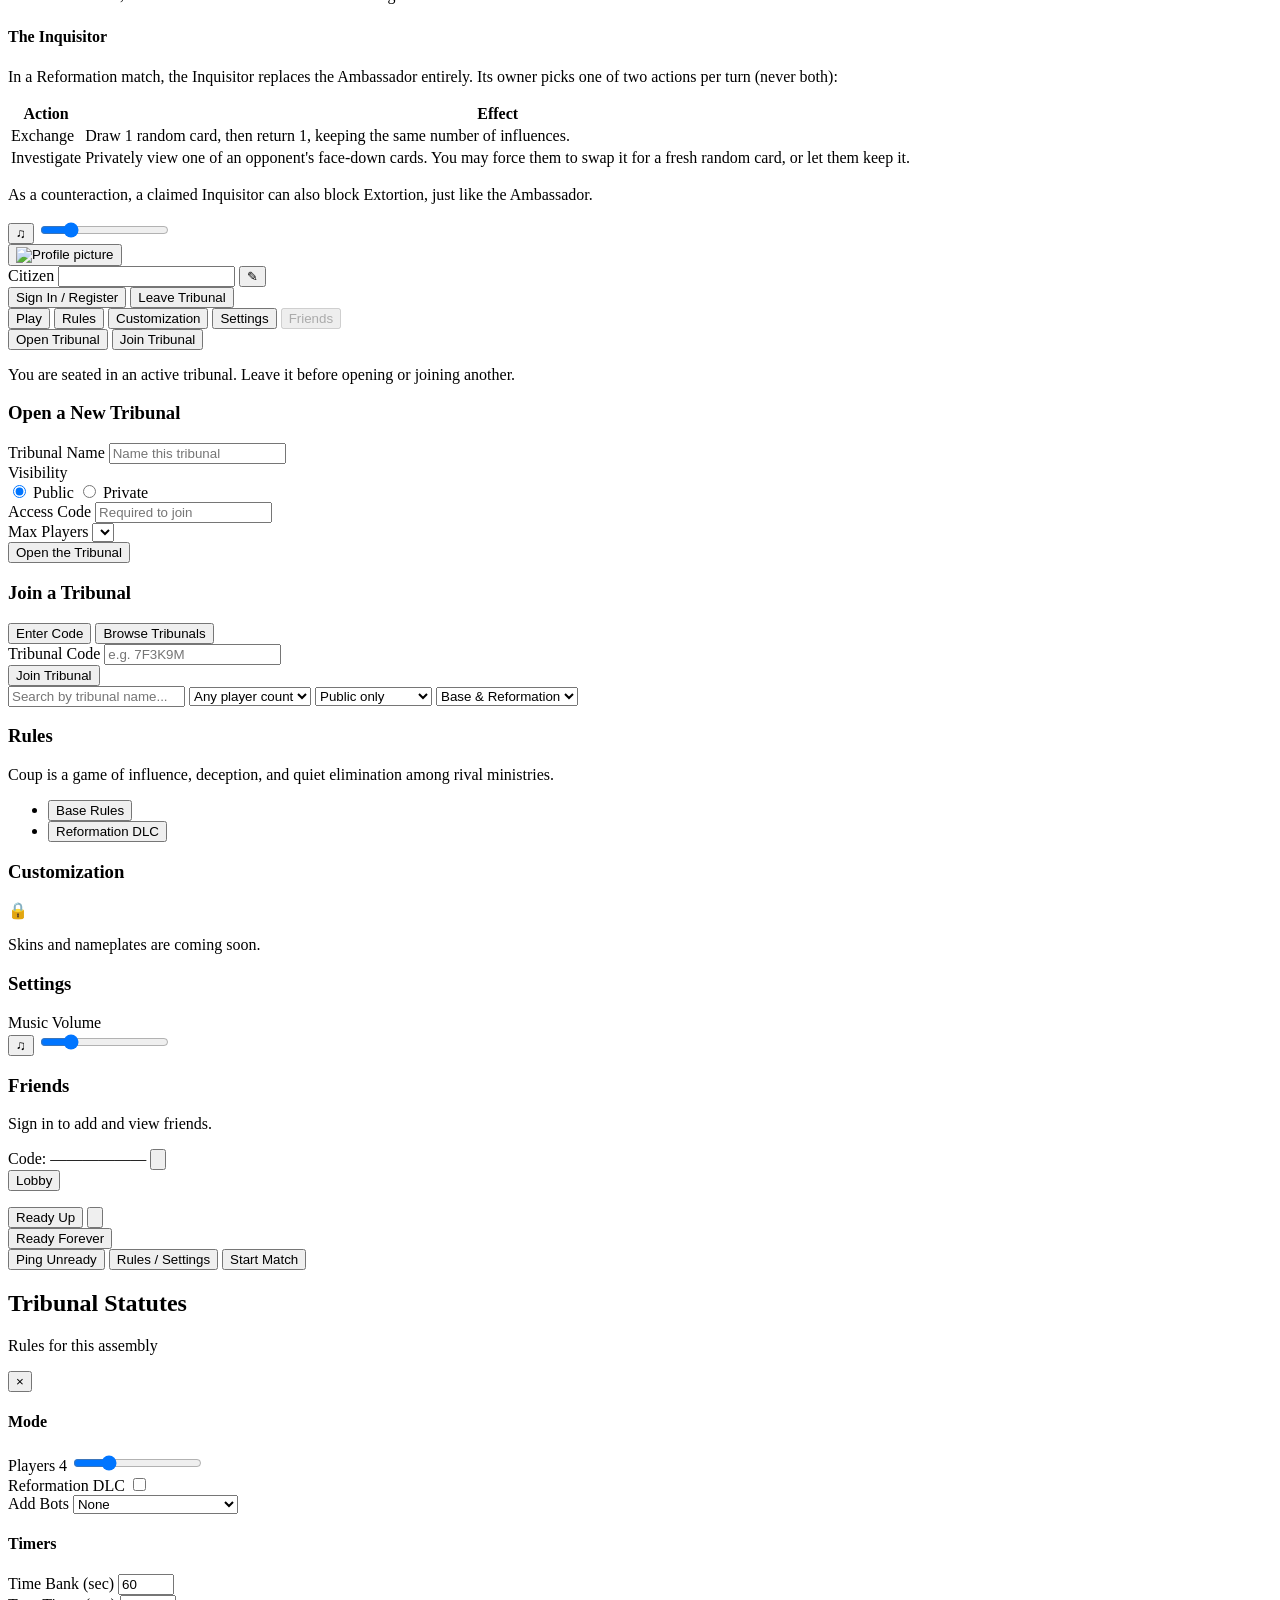
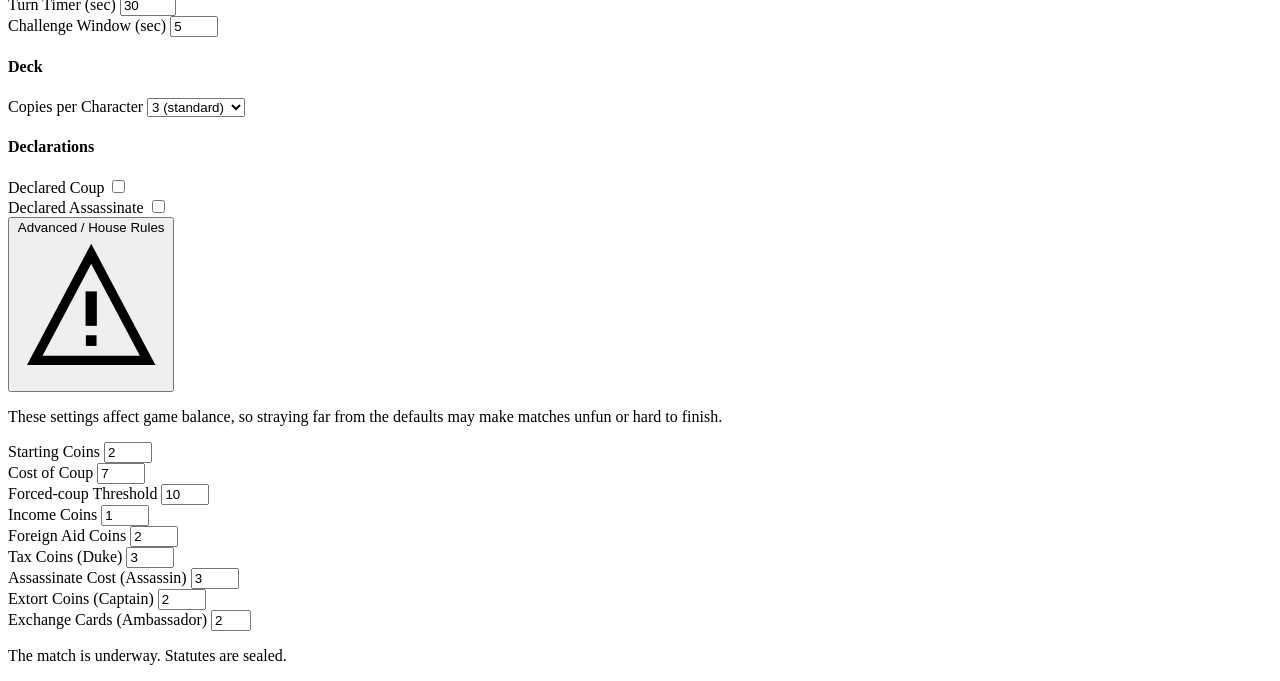
==== commit 71e5ee59: "feat(frontend): Fix bugs, improve invite system, add custom settings" ====
--- a/src/static/pages/index.html
+++ b/src/static/pages/index.html
@@ -293,7 +293,7 @@
 					<div class="join-view active" id="join-view-code">
 						<div class="input-group">
 							<label for="input-match-code" class="input-label">Tribunal Code</label>
-							<input type="text" id="input-match-code" placeholder="e.g. 7F2K9" maxlength="8">
+							<input type="text" id="input-match-code" placeholder="e.g. 7F3K9M" maxlength="6">
 						</div>
 						<button class="medieval-btn primary-btn" id="btn-join-code">Join Tribunal</button>
 					</div>
@@ -370,7 +370,7 @@
 		<div class="tribunal-sidebar-chrome corner-brackets">
 			<header class="tribunal-sidebar-header">
 				<div class="tribunal-code-block">
-					<span class="tribunal-join-code" id="tribunal-join-code">Code: —————</span>
+					<span class="tribunal-join-code" id="tribunal-join-code">Code: ——————</span>
 					<button type="button" class="tribunal-icon-btn" id="btn-copy-join-code" title="Copy join code" aria-label="Copy join code">
 						<svg viewBox="0 0 24 24" fill="none" xmlns="http://www.w3.org/2000/svg" aria-hidden="true">
 							<rect x="8" y="8" width="11" height="11" stroke="currentColor" stroke-width="1.5"/>
@@ -495,6 +495,13 @@
 				<section class="match-settings-section">
 					<button type="button" class="renaissance-link match-advanced-toggle" id="btn-toggle-advanced-rules" aria-expanded="false">
 						Advanced / House Rules
+						<span class="advanced-rules-warning-icon hidden" id="advanced-rules-warning-icon" title="This lobby has house rules in play, this might affect game balance." aria-hidden="true">
+							<svg viewBox="0 0 24 24" fill="none" xmlns="http://www.w3.org/2000/svg">
+								<path d="M12 3L21 20H3L12 3Z" stroke="currentColor" stroke-width="1.5" stroke-linejoin="miter"/>
+								<line x1="12" y1="9" x2="12" y2="14.5" stroke="currentColor" stroke-width="1.8"/>
+								<rect x="11.15" y="16" width="1.7" height="1.7" fill="currentColor"/>
+							</svg>
+						</span>
 					</button>
 					<div class="match-advanced-rules hidden" id="match-advanced-rules">
 						<p class="match-advanced-rules-note">These settings affect game balance, so straying far from the defaults may make matches unfun or hard to finish.</p>
@@ -517,6 +524,25 @@
 						<div class="config-row config-row-numeric">
 							<label for="setting-foreign-aid-coins">Foreign Aid Coins</label>
 							<input type="number" id="setting-foreign-aid-coins" data-setting="foreign_aid_coins" min="0" max="10" step="1" value="2">
+						</div>
+						<!-- Character rules, grouped and ordered per the official
+						     game's character order: Duke, Assassin, Captain,
+						     Ambassador (Contessa has no numeric rule to tune). -->
+						<div class="config-row config-row-numeric">
+							<label for="setting-tax-coins">Tax Coins (Duke)</label>
+							<input type="number" id="setting-tax-coins" data-setting="tax_coins" min="0" max="10" step="1" value="3">
+						</div>
+						<div class="config-row config-row-numeric">
+							<label for="setting-assassinate-cost">Assassinate Cost (Assassin)</label>
+							<input type="number" id="setting-assassinate-cost" data-setting="assassinate_cost" min="1" max="20" step="1" value="3">
+						</div>
+						<div class="config-row config-row-numeric">
+							<label for="setting-extort-coins">Extort Coins (Captain)</label>
+							<input type="number" id="setting-extort-coins" data-setting="extort_coins" min="0" max="10" step="1" value="2">
+						</div>
+						<div class="config-row config-row-numeric">
+							<label for="setting-exchange-cards">Exchange Cards (Ambassador)</label>
+							<input type="number" id="setting-exchange-cards" data-setting="exchange_draw_cards" min="1" max="5" step="1" value="2">
 						</div>
 					</div>
 				</section>
@@ -541,7 +567,7 @@
 	     before main.js: it calls LobbySession and Friends.load(). -->
 	<script src="/static/scripts/lobby/session.js"></script>
 	<script src="/static/scripts/lobby/profile.js"></script>
-	<script src="/static/scripts/lobby/tribunal-lobby.js?v=4"></script>
+	<script src="/static/scripts/lobby/tribunal-lobby.js?v=5"></script>
 	<script src="/static/scripts/lobby/matches.js"></script>
 	<script src="/static/scripts/lobby/friends.js"></script>
 	<script src="/static/scripts/lobby/music.js"></script>
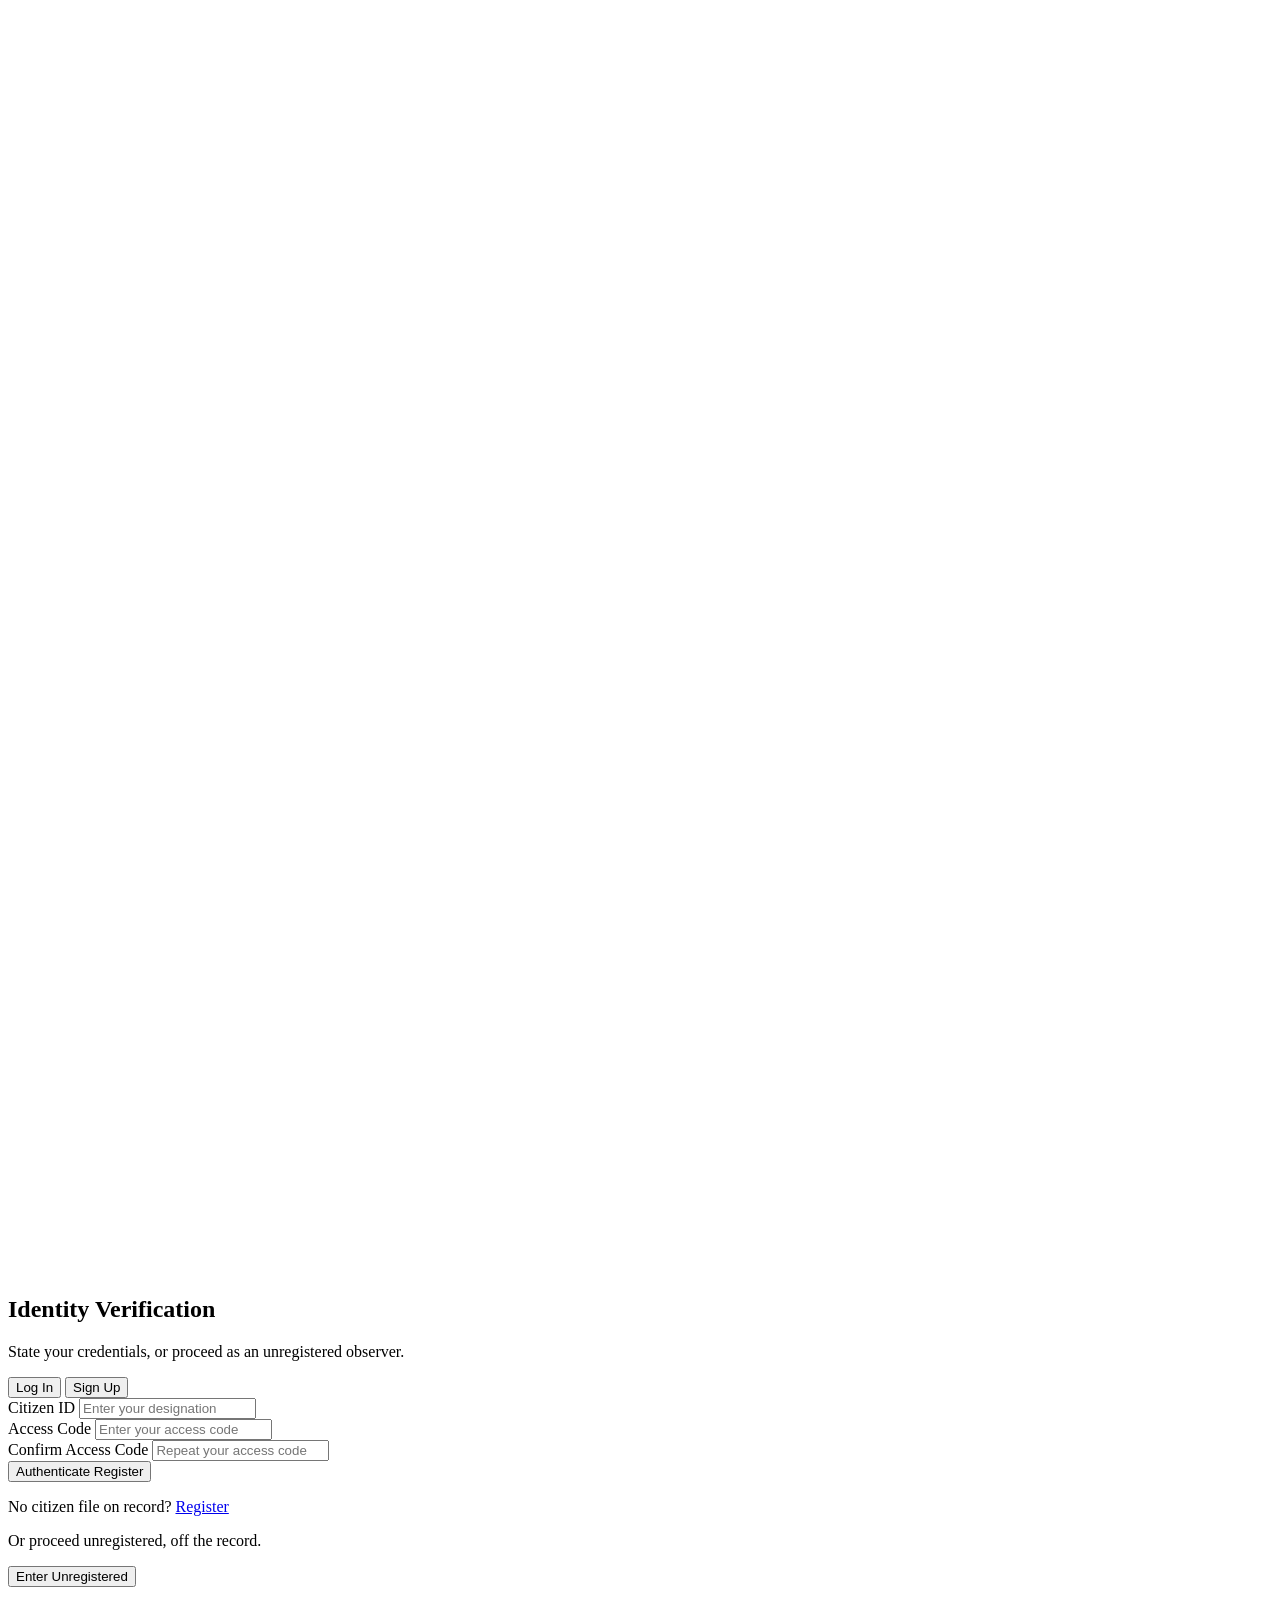
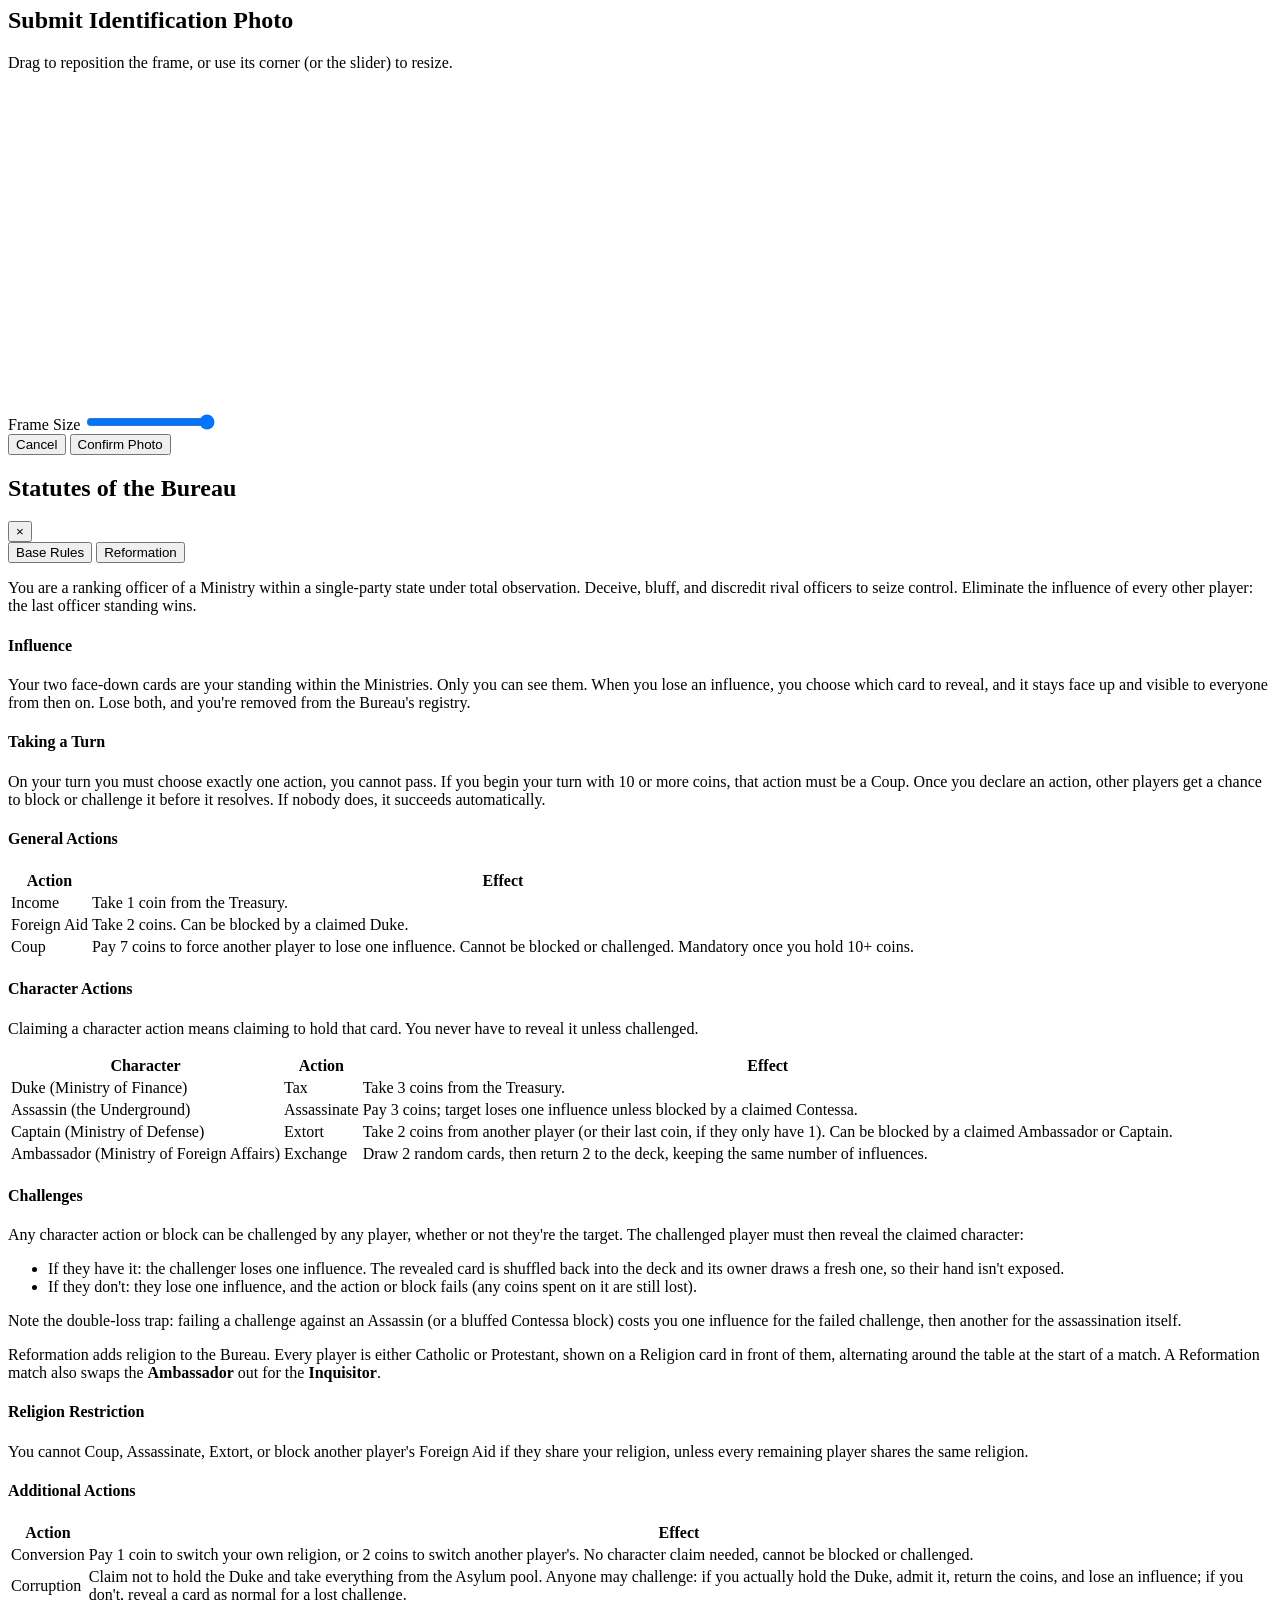
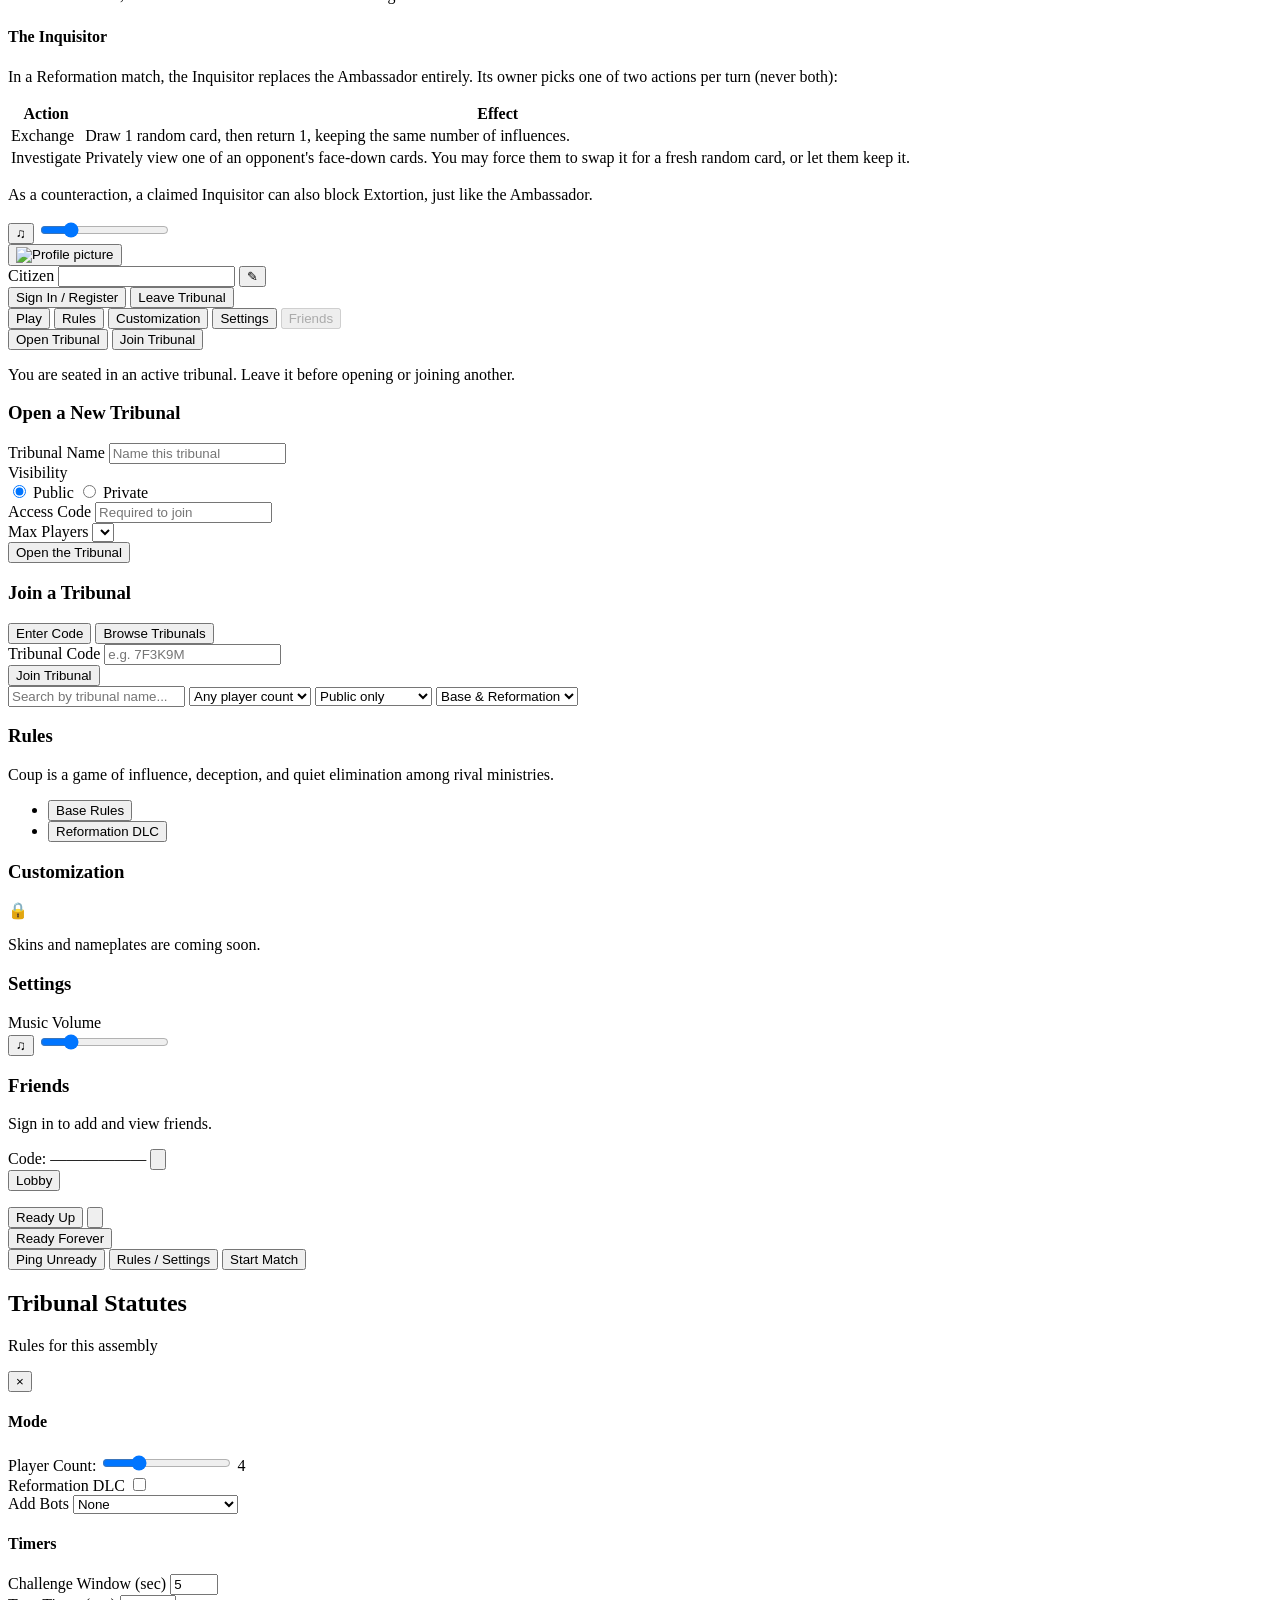
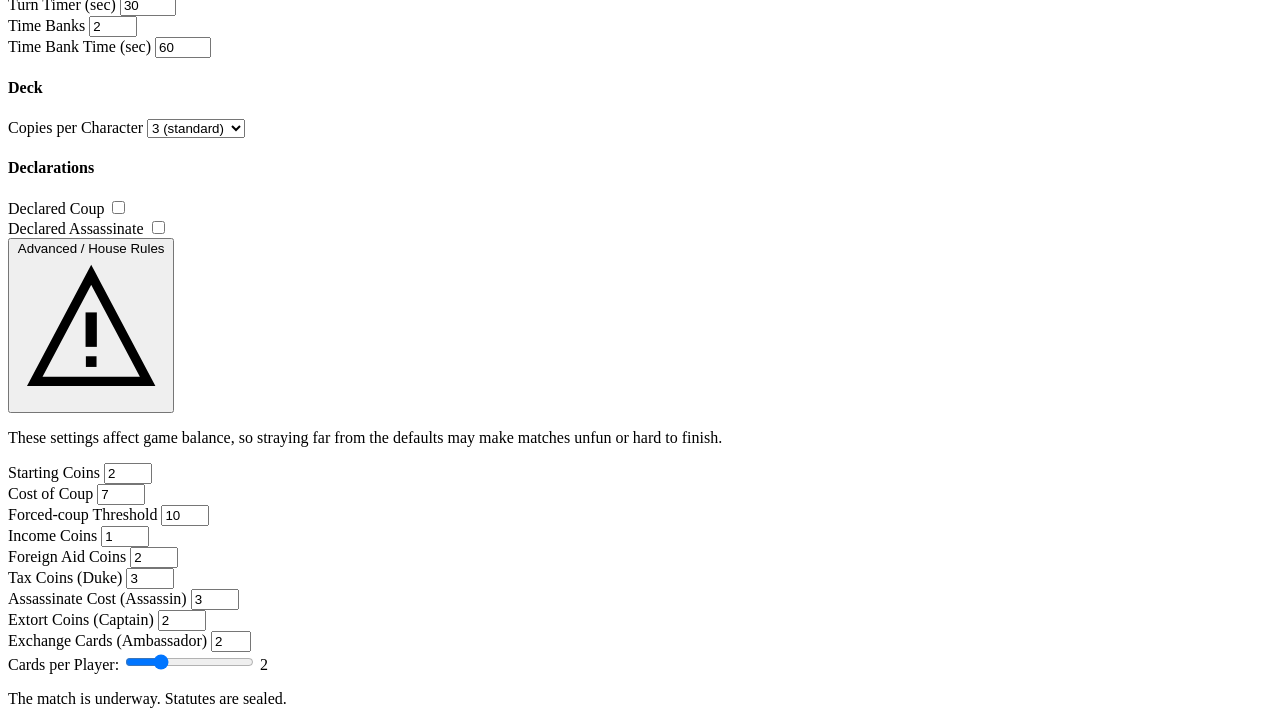
==== commit 162a77dc: "feat(frontend): Add cards per player option" ====
--- a/src/static/pages/index.html
+++ b/src/static/pages/index.html
@@ -216,9 +216,7 @@
 		<header class="lobby-topbar corner-brackets">
 			<div class="profile-block">
 				<button class="avatar-btn" id="btn-avatar" title="Change portrait">
-					<!-- NOTE: /static/img/default-avatar.png doesn't exist yet,
-					     add a placeholder asset; CSS falls back to a plain square. -->
-					<img id="avatar-img" src="/static/img/default-avatar.png" alt="Profile picture">
+					<img id="avatar-img" src="/static/assets/avatars/default/placeholder.png" alt="Profile picture">
 				</button>
 				<input type="file" id="avatar-input" accept="image/*" hidden>
 
@@ -370,8 +368,8 @@
 		<div class="tribunal-sidebar-chrome corner-brackets">
 			<header class="tribunal-sidebar-header">
 				<div class="tribunal-code-block">
-					<span class="tribunal-join-code" id="tribunal-join-code">Code: ——————</span>
-					<button type="button" class="tribunal-icon-btn" id="btn-copy-join-code" title="Copy join code" aria-label="Copy join code">
+					<span class="tribunal-join-code tribunal-tip" id="tribunal-join-code" data-tip="Copy join code">Code: ——————</span>
+					<button type="button" class="tribunal-icon-btn tribunal-tip" id="btn-copy-join-code" data-tip="Copy invite link" aria-label="Copy invite link">
 						<svg viewBox="0 0 24 24" fill="none" xmlns="http://www.w3.org/2000/svg" aria-hidden="true">
 							<rect x="8" y="8" width="11" height="11" stroke="currentColor" stroke-width="1.5"/>
 							<path d="M5 16V5h11" stroke="currentColor" stroke-width="1.5"/>
@@ -425,8 +423,9 @@
 				<section class="match-settings-section">
 					<h4 class="match-settings-heading">Mode</h4>
 					<div class="config-row match-settings-slider-row">
-						<label for="setting-max-players">Players <span id="setting-max-players-value">4</span></label>
+						<label for="setting-max-players" class="match-settings-slider-label">Player Count:</label>
 						<input type="range" id="setting-max-players" class="volume-slider match-settings-slider" data-setting="max_players" min="2" max="10" value="4" aria-label="Maximum players">
+						<span class="match-settings-slider-value" id="setting-max-players-value">4</span>
 					</div>
 					<div class="config-row">
 						<label class="switch-label" for="setting-reformation">Reformation DLC</label>
@@ -448,16 +447,20 @@
 				<section class="match-settings-section">
 					<h4 class="match-settings-heading">Timers</h4>
 					<div class="config-row">
-						<label for="setting-time-bank">Time Bank (sec)</label>
-						<input type="number" id="setting-time-bank" data-setting="time_bank" min="0" max="300" step="5" value="60">
+						<label for="setting-challenge-timer">Challenge Window (sec)</label>
+						<input type="number" id="setting-challenge-timer" data-setting="challenge_timer" min="3" max="30" step="1" value="5">
 					</div>
 					<div class="config-row">
 						<label for="setting-turn-timer">Turn Timer (sec)</label>
 						<input type="number" id="setting-turn-timer" data-setting="turn_timer" min="5" max="120" step="5" value="30">
 					</div>
 					<div class="config-row">
-						<label for="setting-challenge-timer">Challenge Window (sec)</label>
-						<input type="number" id="setting-challenge-timer" data-setting="challenge_timer" min="3" max="30" step="1" value="5">
+						<label for="setting-time-bank-count">Time Banks</label>
+						<input type="number" id="setting-time-bank-count" data-setting="time_bank_count" min="0" max="10" step="1" value="2">
+					</div>
+					<div class="config-row">
+						<label for="setting-time-bank">Time Bank Time (sec)</label>
+						<input type="number" id="setting-time-bank" data-setting="time_bank" min="0" max="300" step="5" value="60">
 					</div>
 				</section>
 
@@ -469,6 +472,10 @@
 							<option value="3">3 (standard)</option>
 							<option value="4">4</option>
 							<option value="5">5</option>
+							<option value="4">6</option>
+							<option value="5">7</option>
+							<option value="4">8</option>
+							<option value="5">9</option>
 							<option value="inf">∞ (unlimited)</option>
 						</select>
 					</div>
@@ -495,7 +502,7 @@
 				<section class="match-settings-section">
 					<button type="button" class="renaissance-link match-advanced-toggle" id="btn-toggle-advanced-rules" aria-expanded="false">
 						Advanced / House Rules
-						<span class="advanced-rules-warning-icon hidden" id="advanced-rules-warning-icon" title="This lobby has house rules in play, this might affect game balance." aria-hidden="true">
+						<span class="advanced-rules-warning-icon tribunal-tip hidden" id="advanced-rules-warning-icon" data-tip="This lobby has house rules in play, this might affect game balance." aria-hidden="true">
 							<svg viewBox="0 0 24 24" fill="none" xmlns="http://www.w3.org/2000/svg">
 								<path d="M12 3L21 20H3L12 3Z" stroke="currentColor" stroke-width="1.5" stroke-linejoin="miter"/>
 								<line x1="12" y1="9" x2="12" y2="14.5" stroke="currentColor" stroke-width="1.8"/>
@@ -543,6 +550,11 @@
 						<div class="config-row config-row-numeric">
 							<label for="setting-exchange-cards">Exchange Cards (Ambassador)</label>
 							<input type="number" id="setting-exchange-cards" data-setting="exchange_draw_cards" min="1" max="5" step="1" value="2">
+						</div>
+						<div class="config-row match-settings-slider-row">
+							<span class="match-settings-slider-label">Cards per Player:</span>
+							<input type="range" id="setting-cards-per-player" class="volume-slider match-settings-slider" data-setting="cards_per_player" min="1" max="5" value="2" aria-label="Cards per player">
+							<span class="match-settings-slider-value" id="setting-cards-per-player-value">2</span>
 						</div>
 					</div>
 				</section>
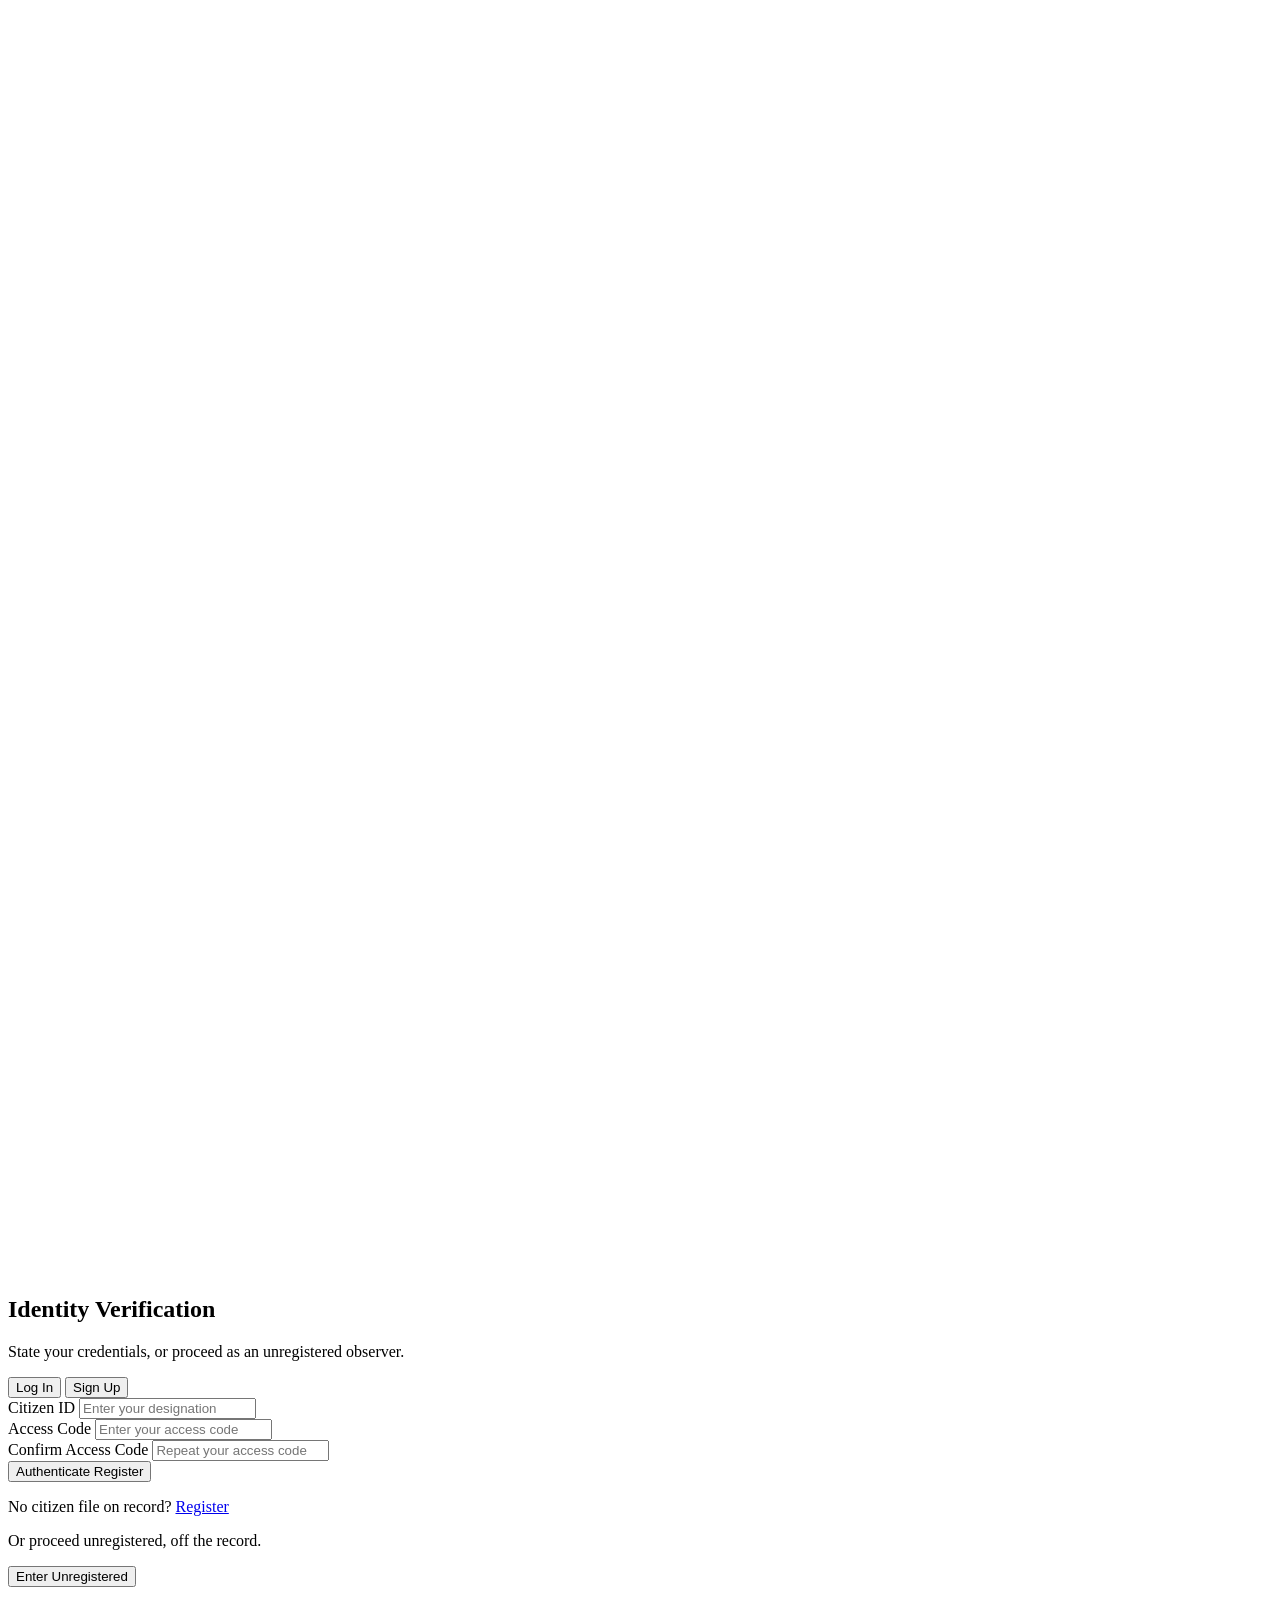
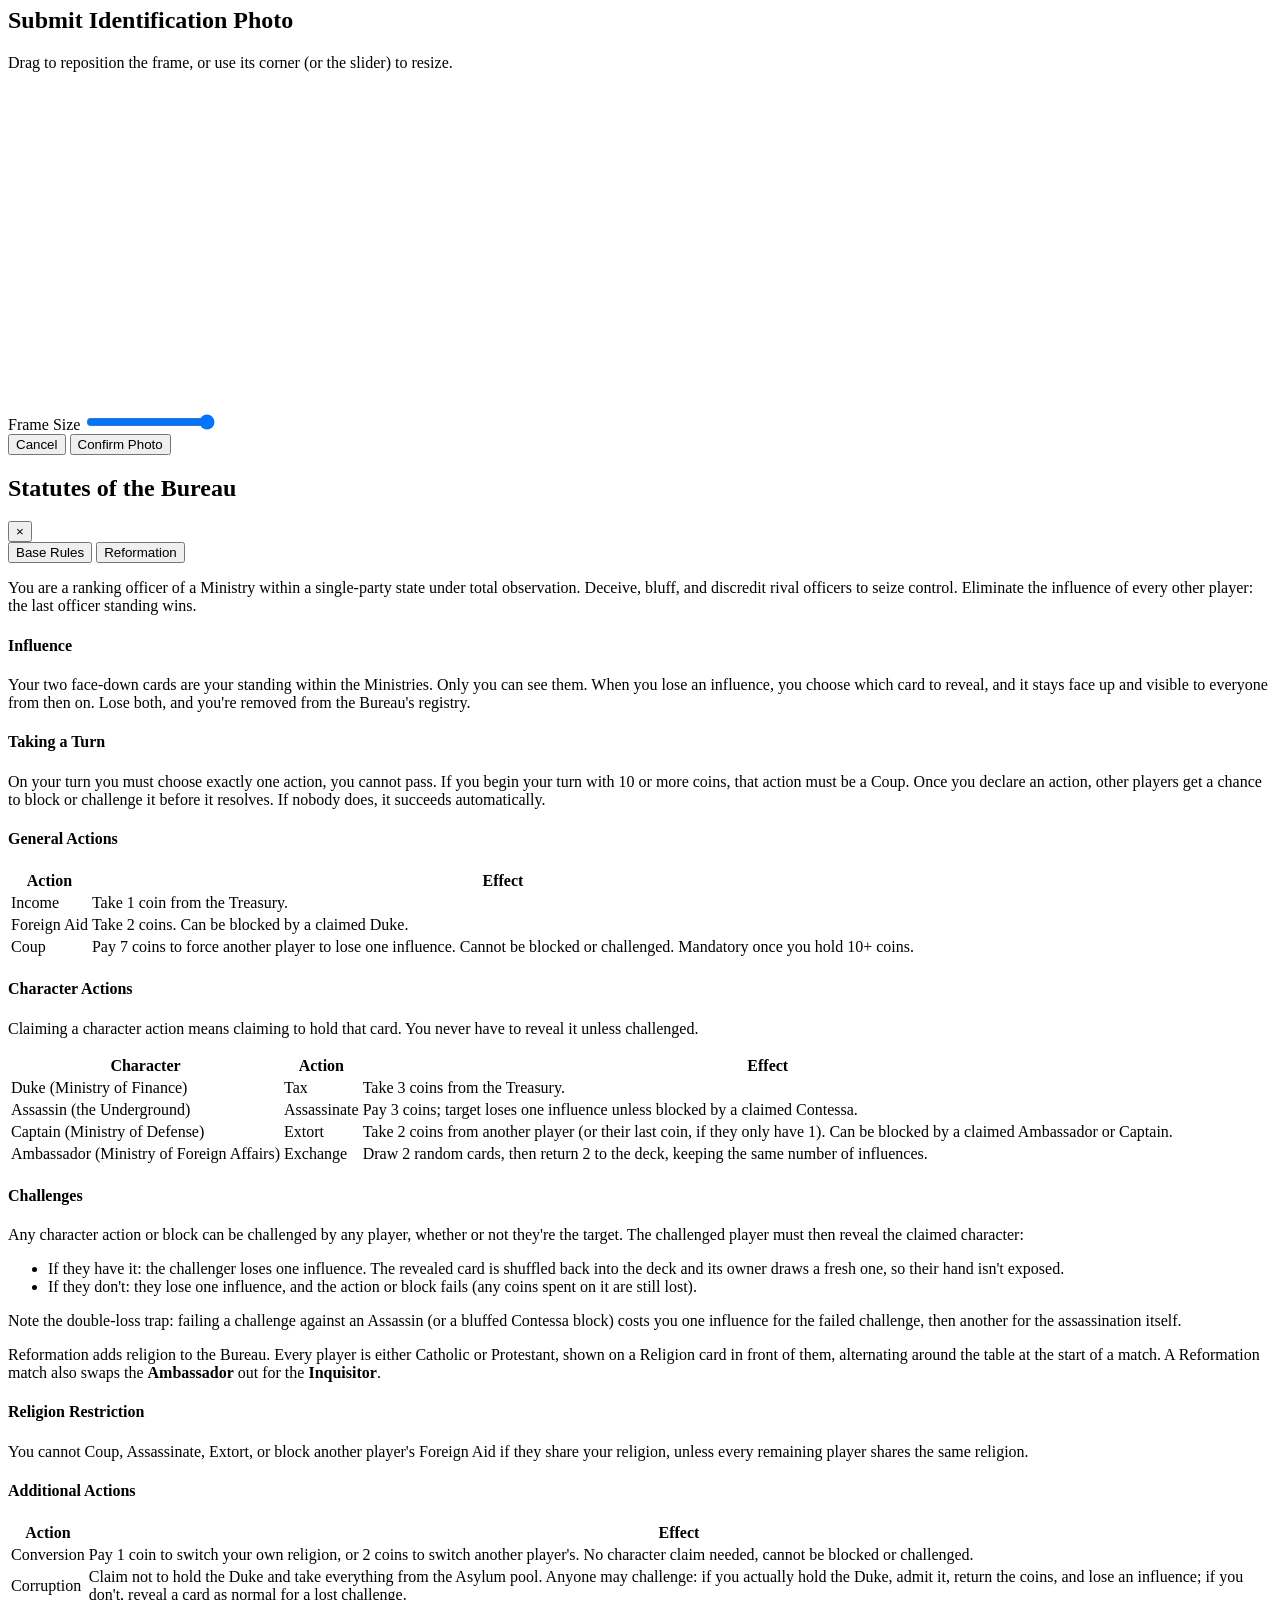
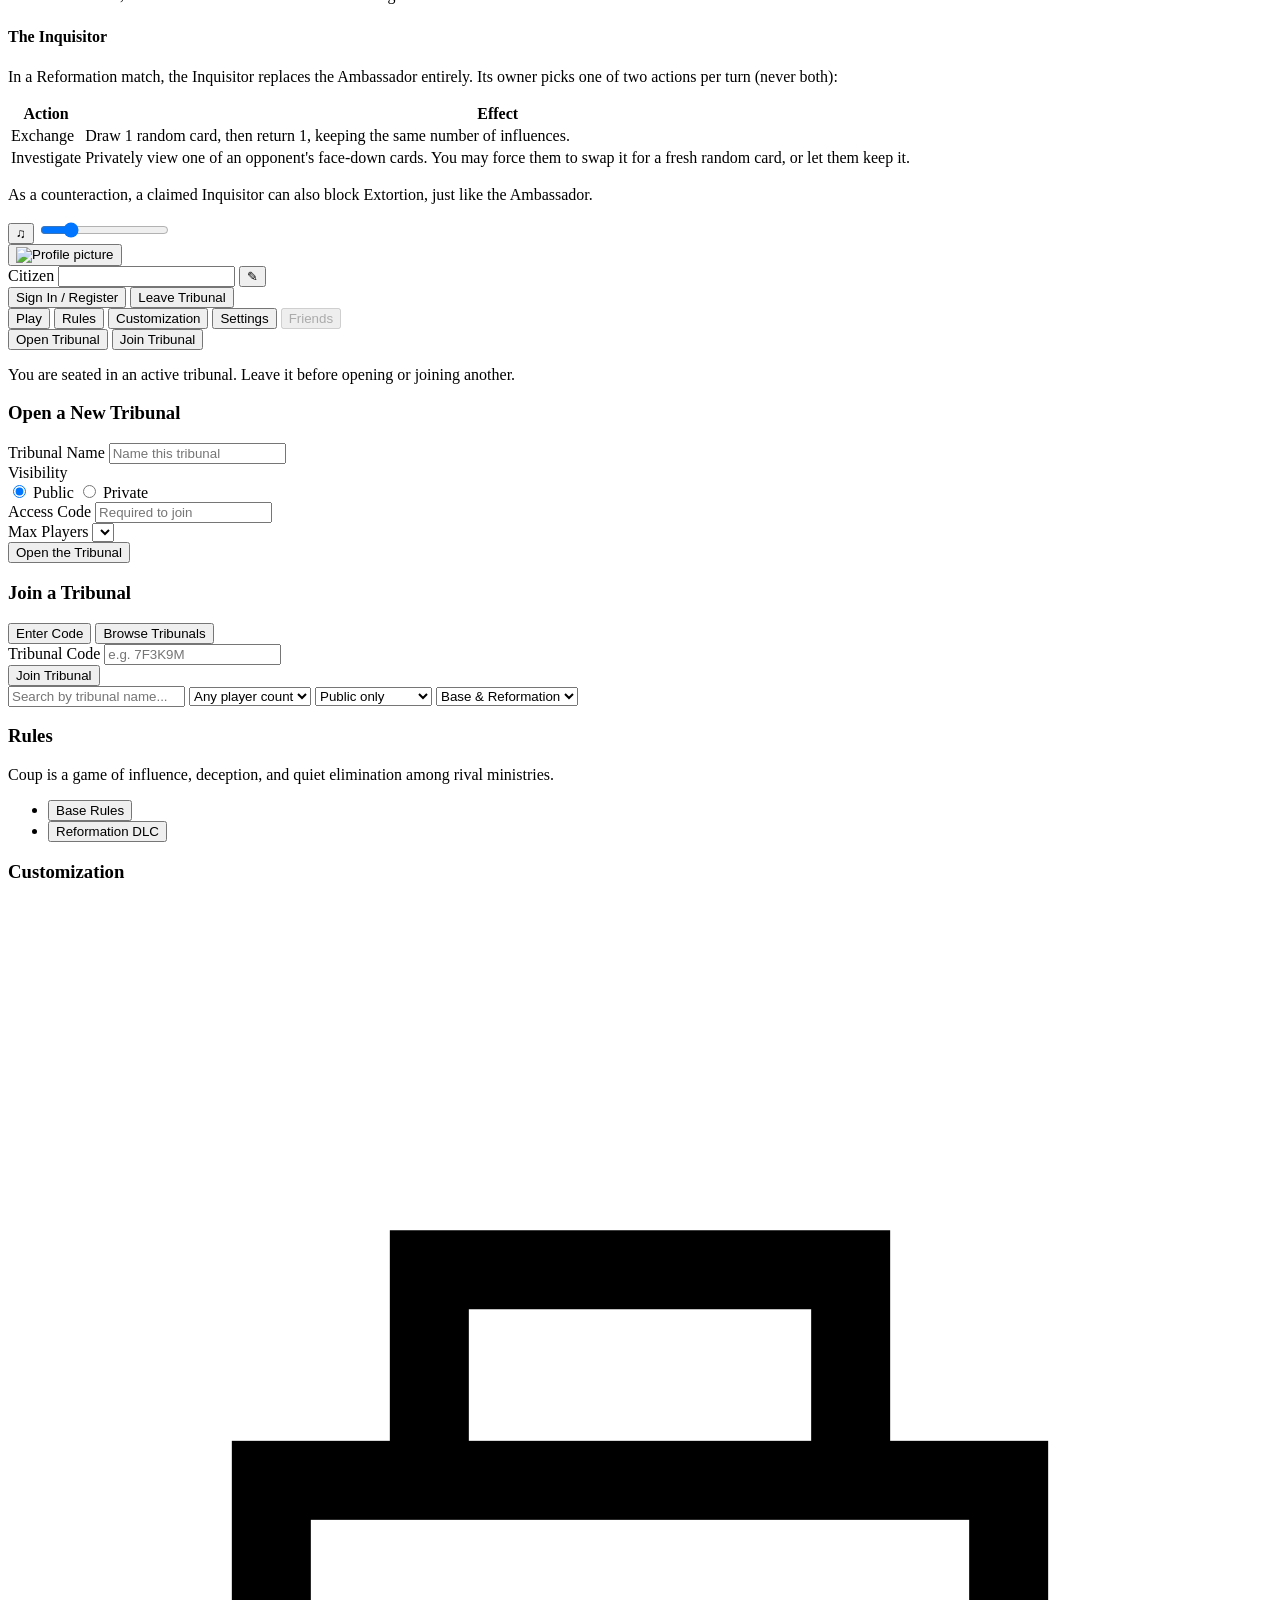
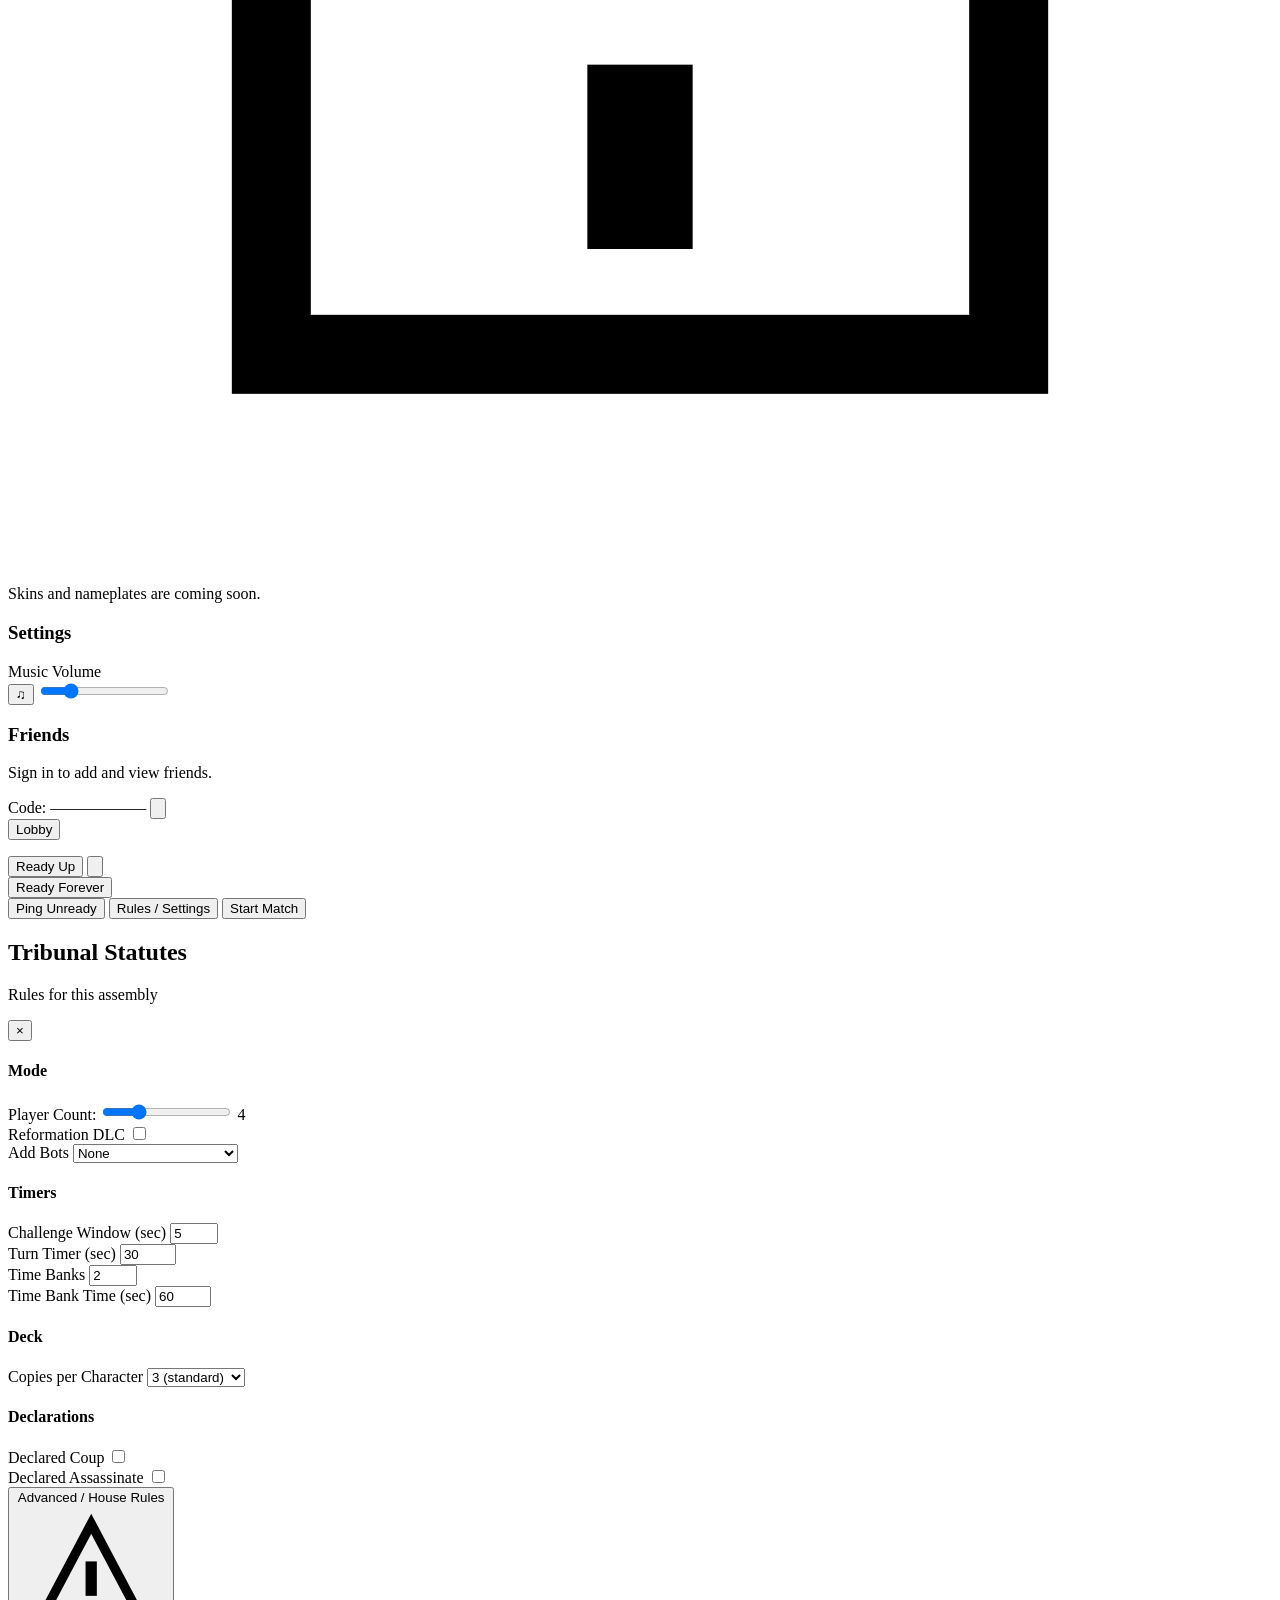
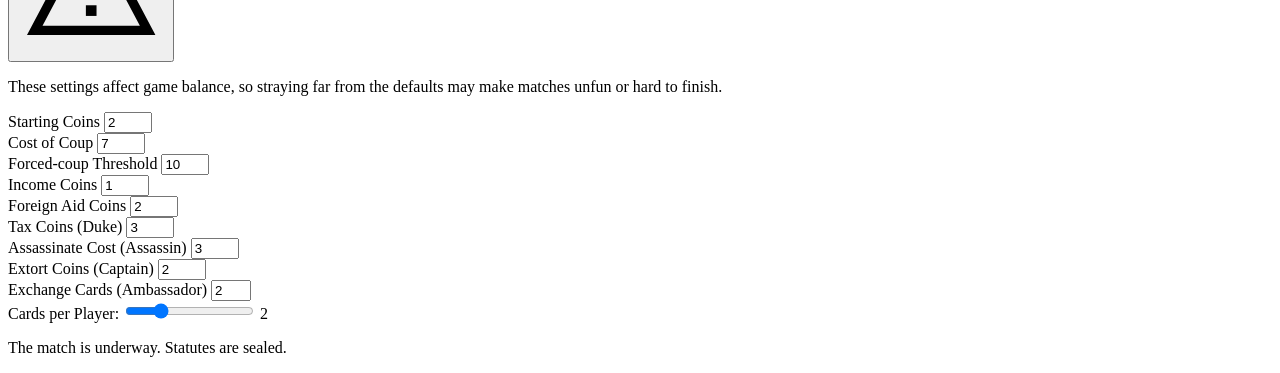
==== commit 6b61d6a9: "feat(frontend): Make session persist on reload and prevent the same account from logging on multiple" ====
--- a/src/static/pages/index.html
+++ b/src/static/pages/index.html
@@ -2,7 +2,7 @@
 <html lang="en">
 <head>
 	<meta charset="UTF-8">
-	<meta name="viewport" content="width=device-width, initial-scale=1.0">
+	<meta name="viewport" content="width=device-width, initial-scale=1.0, viewport-fit=cover">
 	<title>Coup — Access Terminal</title>
 	<meta name="description" content="Open a new tribunal or join a rival's. The Coup access terminal.">
 
@@ -12,18 +12,18 @@
 
 	<link rel="icon" href="/static/assets/favicon.ico">
 	<!-- Split from a single lobby.css into per-component stylesheets. -->
-	<link rel="stylesheet" href="/static/styles/lobby/tokens.css">
-	<link rel="stylesheet" href="/static/styles/lobby/scroll.css">
-	<link rel="stylesheet" href="/static/styles/lobby/forms.css">
-	<link rel="stylesheet" href="/static/styles/lobby/buttons.css">
-	<link rel="stylesheet" href="/static/styles/lobby/toast.css">
-	<link rel="stylesheet" href="/static/styles/lobby/music-controls.css">
-	<link rel="stylesheet" href="/static/styles/lobby/auth-overlay.css">
-	<link rel="stylesheet" href="/static/styles/lobby/avatar-editor.css">
-	<link rel="stylesheet" href="/static/styles/lobby/lobby-shell.css">
-	<link rel="stylesheet" href="/static/styles/lobby/match-panels.css">
-	<link rel="stylesheet" href="/static/styles/lobby/lobby-sidebar.css">
-	<link rel="stylesheet" href="/static/styles/lobby/misc-panels.css">
+	<link rel="stylesheet" href="/static/styles/lobby/tokens.css?v=1">
+	<link rel="stylesheet" href="/static/styles/lobby/scroll.css?v=1">
+	<link rel="stylesheet" href="/static/styles/lobby/forms.css?v=1">
+	<link rel="stylesheet" href="/static/styles/lobby/buttons.css?v=1">
+	<link rel="stylesheet" href="/static/styles/lobby/toast.css?v=1">
+	<link rel="stylesheet" href="/static/styles/lobby/music-controls.css?v=1">
+	<link rel="stylesheet" href="/static/styles/lobby/auth-overlay.css?v=1">
+	<link rel="stylesheet" href="/static/styles/lobby/avatar-editor.css?v=1">
+	<link rel="stylesheet" href="/static/styles/lobby/lobby-shell.css?v=1">
+	<link rel="stylesheet" href="/static/styles/lobby/match-panels.css?v=1">
+	<link rel="stylesheet" href="/static/styles/lobby/lobby-sidebar.css?v=1">
+	<link rel="stylesheet" href="/static/styles/lobby/misc-panels.css?v=1">
 </head>
 <body>
 	<div class="surveillance-overlay"></div>
@@ -331,7 +331,11 @@
 			<section class="lobby-panel" id="panel-customization" role="tabpanel">
 				<h3 class="panel-heading">Customization</h3>
 				<div class="locked-placeholder">
-					<span class="lock-icon">🔒</span>
+					<svg viewBox="0 0 24 24" fill="none" xmlns="http://www.w3.org/2000/svg" class="lock-icon" aria-hidden="true">
+						<rect x="5" y="11" width="14" height="9" stroke="currentColor" stroke-width="1.5"/>
+						<path d="M8 11V7H16V11" stroke="currentColor" stroke-width="1.5" stroke-linejoin="miter"/>
+						<rect x="11" y="14.5" width="2" height="3.5" fill="currentColor"/>
+					</svg>
 					<p>Skins and nameplates are coming soon.</p>
 				</div>
 			</section>
@@ -472,10 +476,8 @@
 							<option value="3">3 (standard)</option>
 							<option value="4">4</option>
 							<option value="5">5</option>
-							<option value="4">6</option>
-							<option value="5">7</option>
-							<option value="4">8</option>
-							<option value="5">9</option>
+							<option value="6">6</option>
+							<option value="7">7</option>
 							<option value="inf">∞ (unlimited)</option>
 						</select>
 					</div>
@@ -578,8 +580,9 @@
 	<!-- Split from a single main.js. session.js/friends.js must load
 	     before main.js: it calls LobbySession and Friends.load(). -->
 	<script src="/static/scripts/lobby/session.js"></script>
+	<script src="/static/scripts/lobby/session-socket.js"></script>
 	<script src="/static/scripts/lobby/profile.js"></script>
-	<script src="/static/scripts/lobby/tribunal-lobby.js?v=5"></script>
+	<script src="/static/scripts/lobby/tribunal-lobby.js?v=7"></script>
 	<script src="/static/scripts/lobby/matches.js"></script>
 	<script src="/static/scripts/lobby/friends.js"></script>
 	<script src="/static/scripts/lobby/music.js"></script>
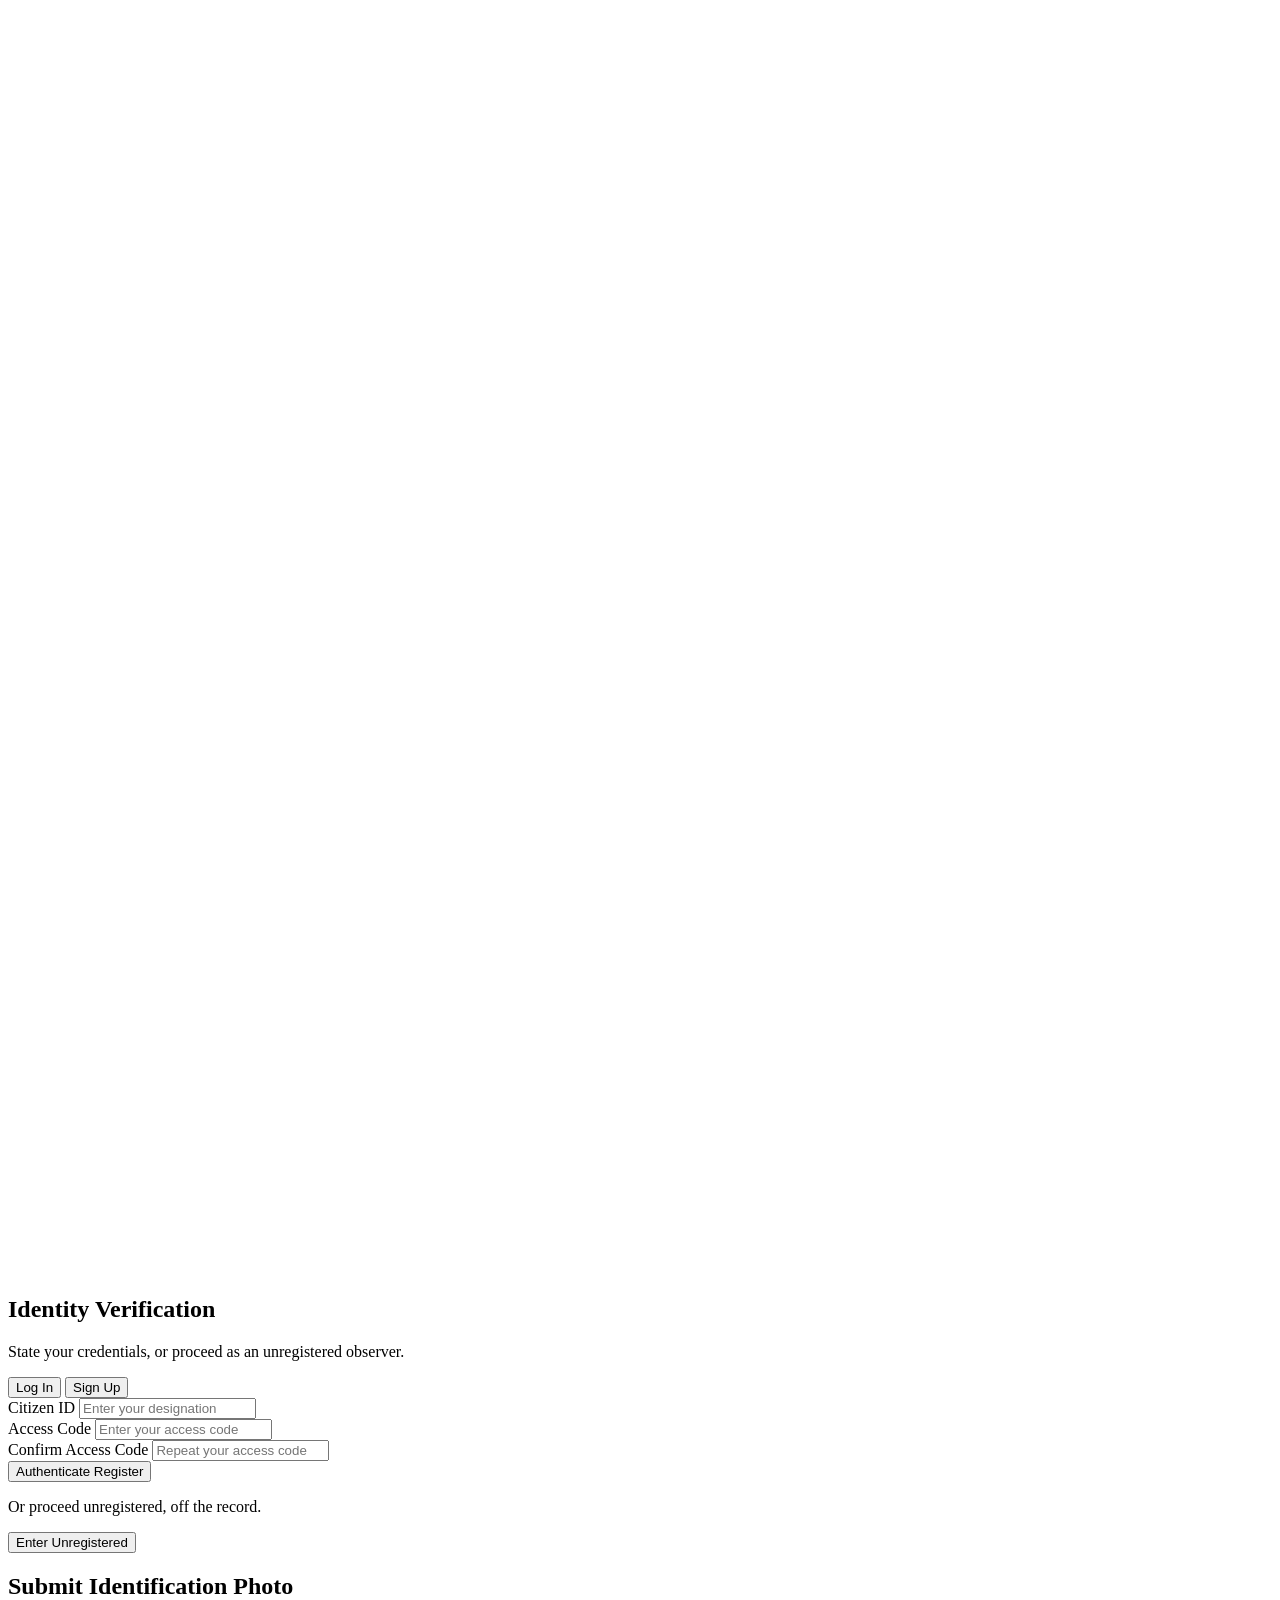
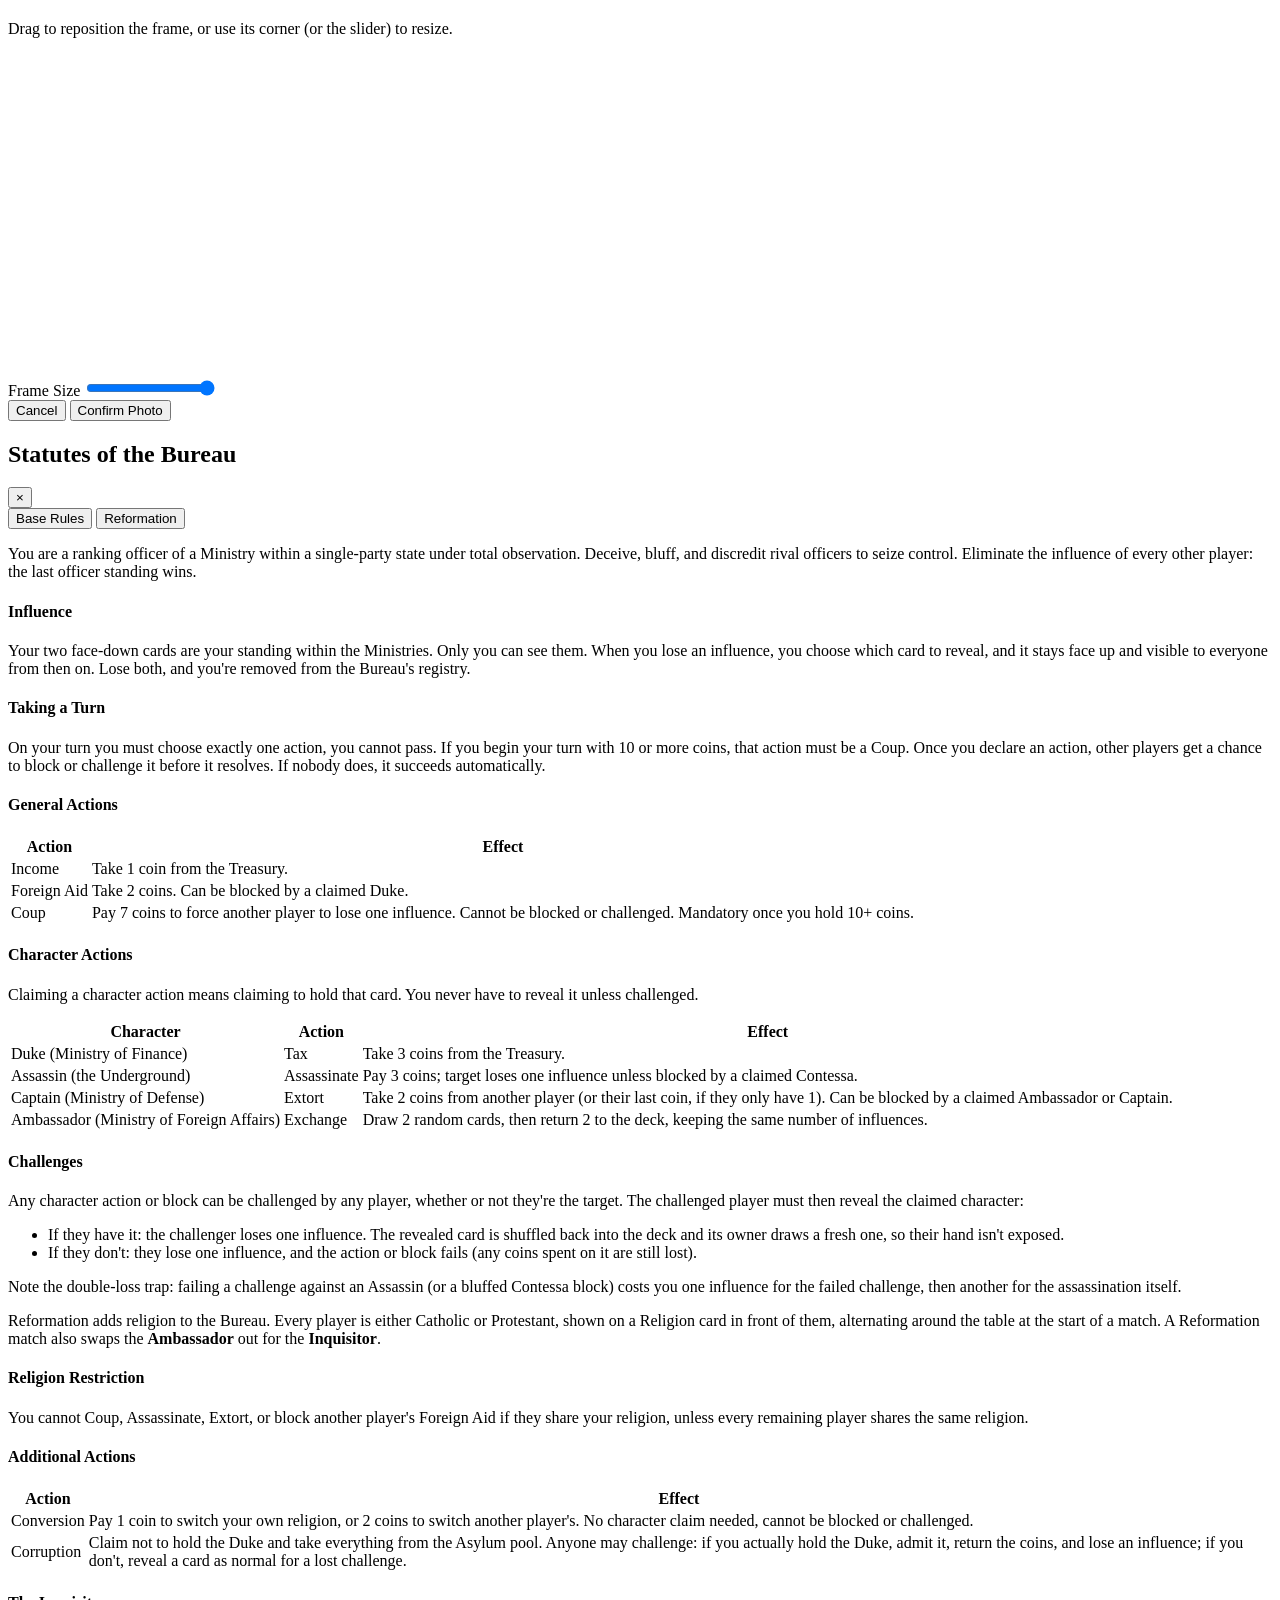
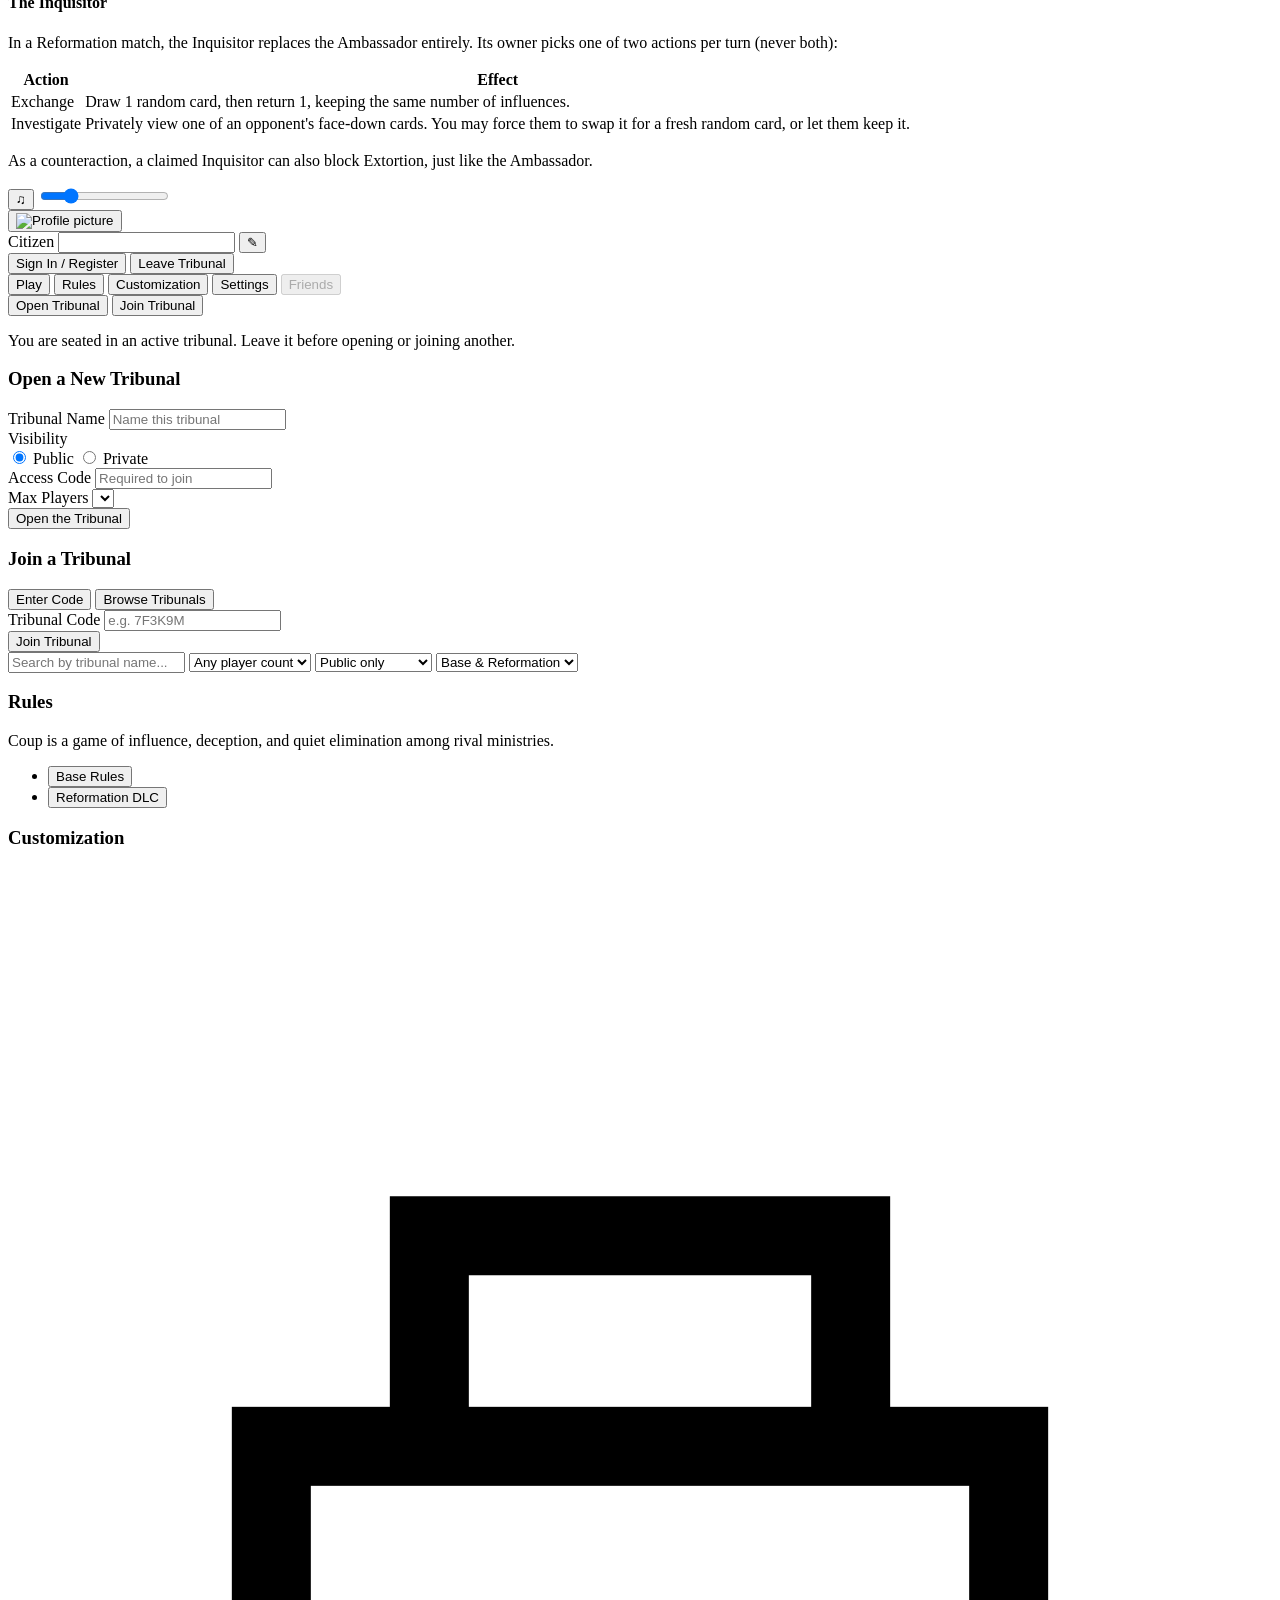
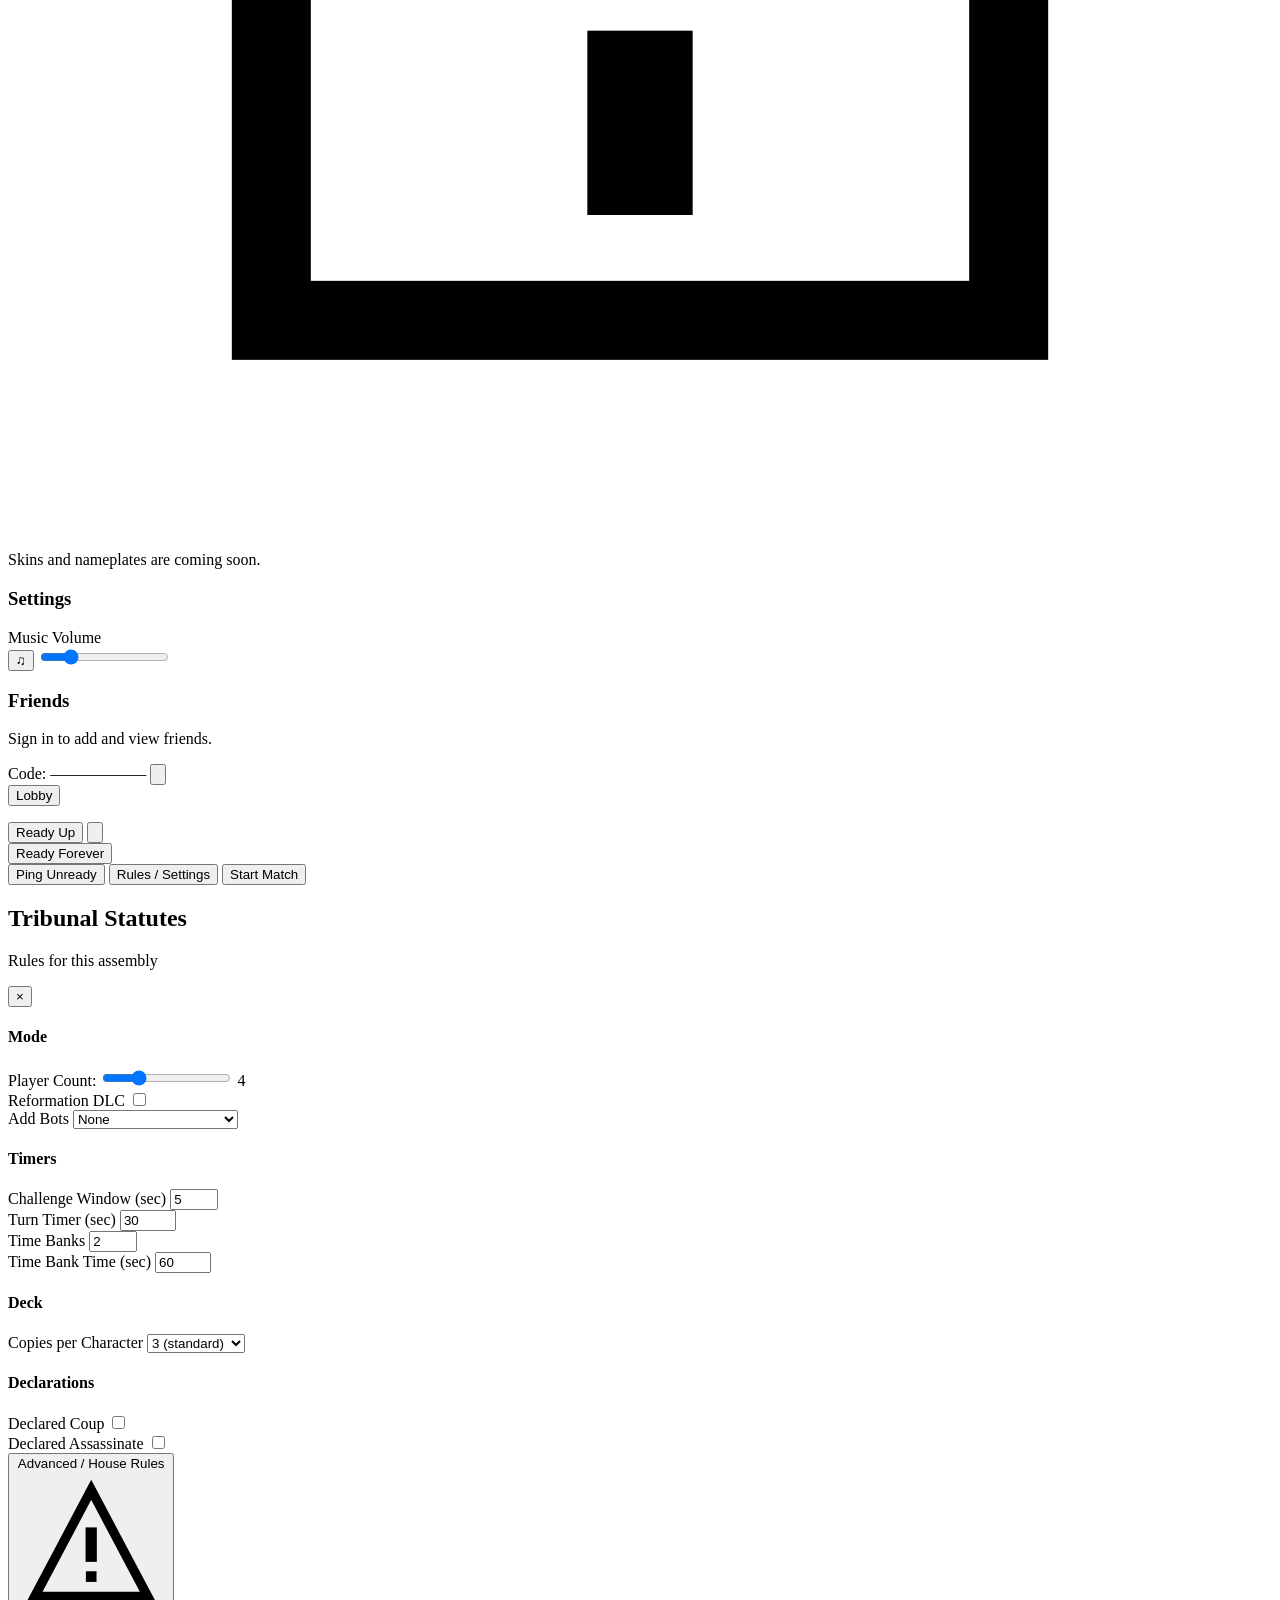
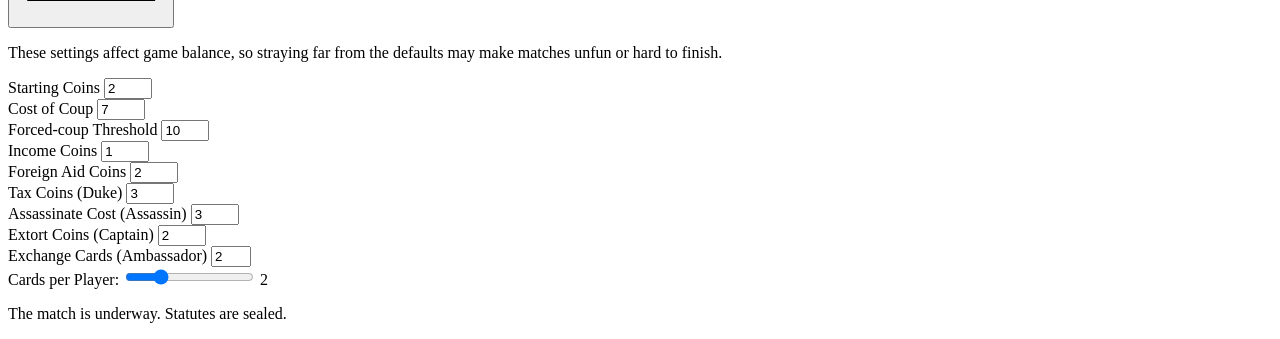
==== commit 728ce1b7: "Removing auth toggle text" ====
--- a/src/static/pages/index.html
+++ b/src/static/pages/index.html
@@ -10,7 +10,7 @@
 	<link rel="preconnect" href="https://fonts.gstatic.com" crossorigin>
 	<link href="https://fonts.googleapis.com/css2?family=Black+Ops+One&family=Public+Sans:ital,wght@0,400;0,600;0,700;1,400&display=swap" rel="stylesheet">
 
-	<link rel="icon" href="/static/assets/favicon.ico">
+	<link rel="icon" href="/static/assets/img/favicon.ico">
 	<!-- Split from a single lobby.css into per-component stylesheets. -->
 	<link rel="stylesheet" href="/static/styles/lobby/tokens.css?v=1">
 	<link rel="stylesheet" href="/static/styles/lobby/scroll.css?v=1">
@@ -45,7 +45,8 @@
 
 			<header class="scroll-header">
 				<h2 class="overlay-title" id="overlay-title">Identity Verification</h2>
-				<p class="overlay-subtitle" id="overlay-subtitle">State your credentials, or proceed as an unregistered observer.</p>
+				<p class="overlay-subtitle" id="overlay-subtitle" style="margin-top: 0.3rem;">
+					State your credentials, or proceed as an unregistered observer.</p>
 				<div class="gold-divider mini"></div>
 			</header>
 
@@ -76,10 +77,6 @@
 							</span>
 						</button>
 					</form>
-				</div>
-
-				<div class="auth-toggle-link-container">
-					<p class="toggle-text" id="toggle-hint-text">No citizen file on record? <a href="#" id="link-toggle-auth" class="renaissance-link">Register</a></p>
 				</div>
 			</section>
 
@@ -216,7 +213,7 @@
 		<header class="lobby-topbar corner-brackets">
 			<div class="profile-block">
 				<button class="avatar-btn" id="btn-avatar" title="Change portrait">
-					<img id="avatar-img" src="/static/assets/avatars/default/placeholder.png" alt="Profile picture">
+					<img id="avatar-img" src="/static/assets/img/avatars/default/placeholder.png" alt="Profile picture">
 				</button>
 				<input type="file" id="avatar-input" accept="image/*" hidden>
 
@@ -568,7 +565,7 @@
 		</div>
 	</div>
 
-	<audio id="bg-music" src="/static/assets/theme.mp3" loop preload="auto"></audio>
+	<audio id="bg-music" src="/static/assets/audio/music/theme.mp3" loop preload="auto"></audio>
 	<audio id="ping-cue" preload="auto"></audio>
 	<div class="toast-container" id="toast-container"></div>
 
